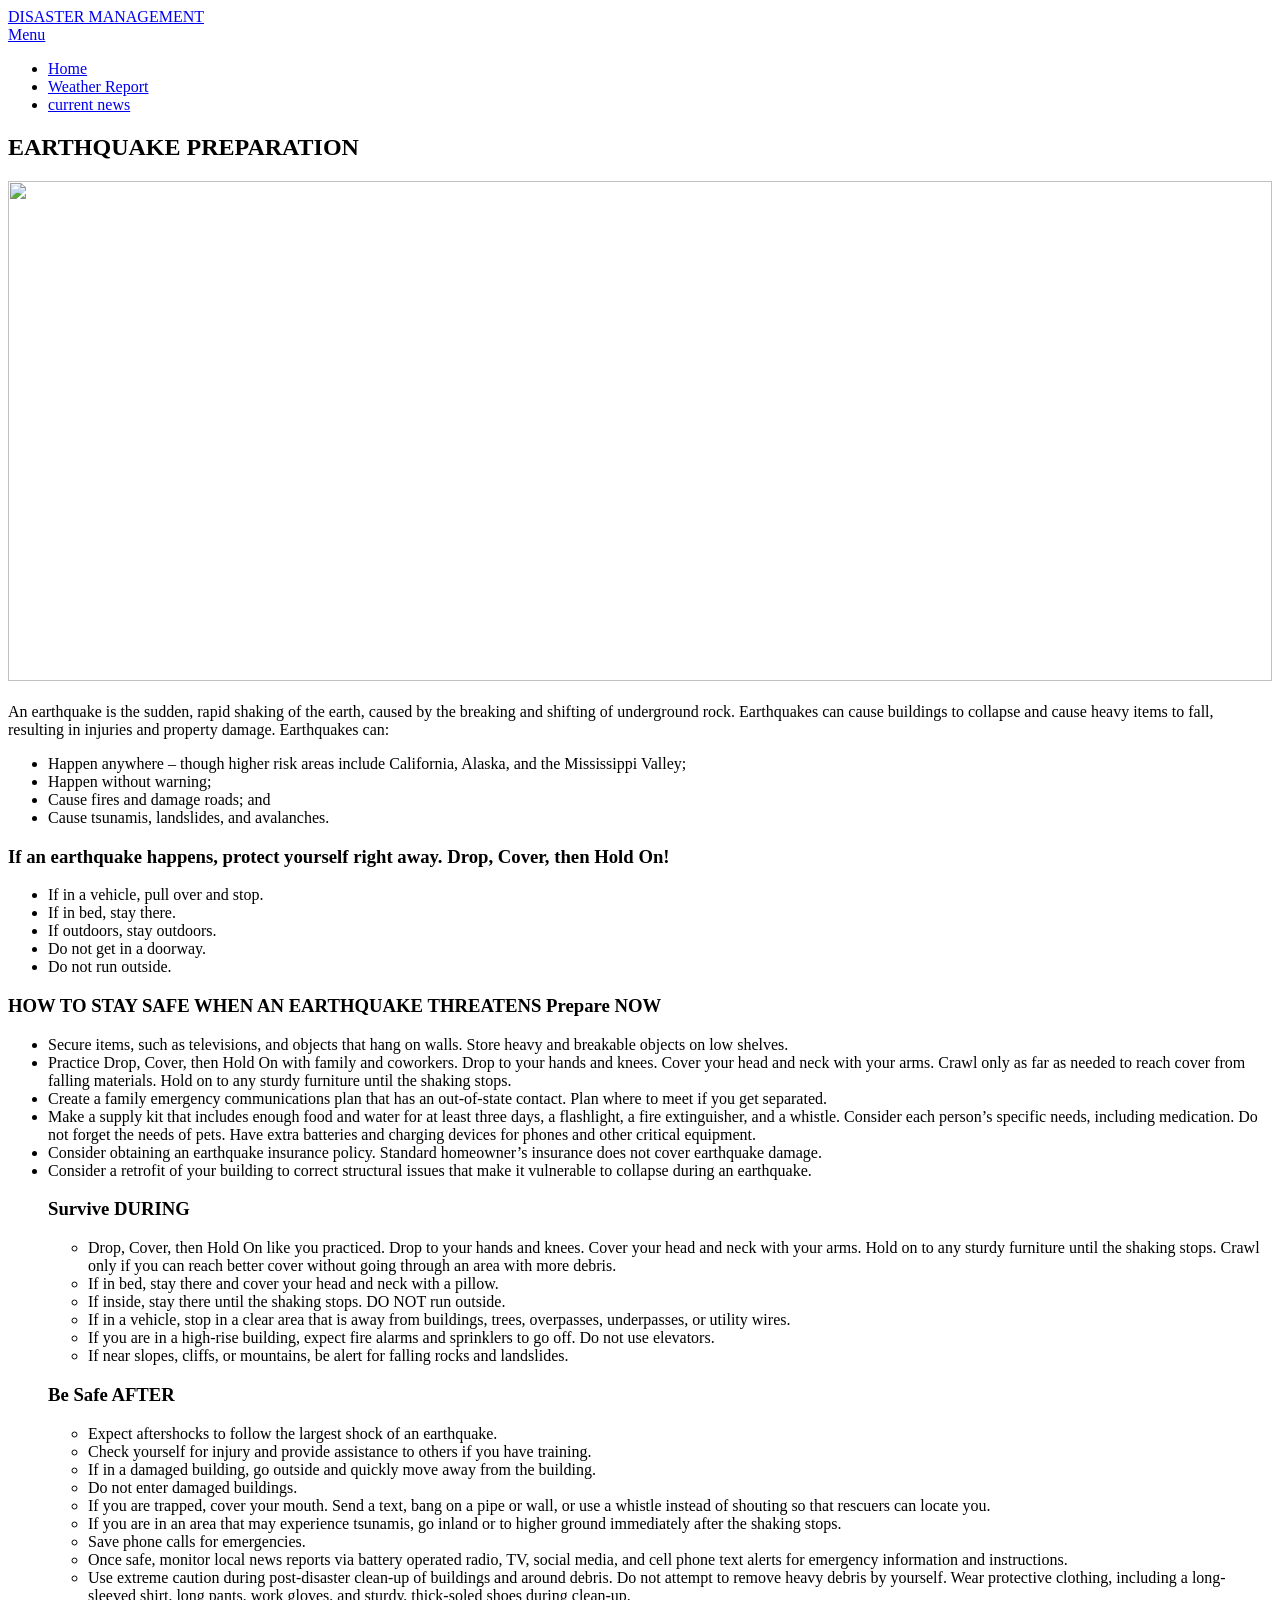
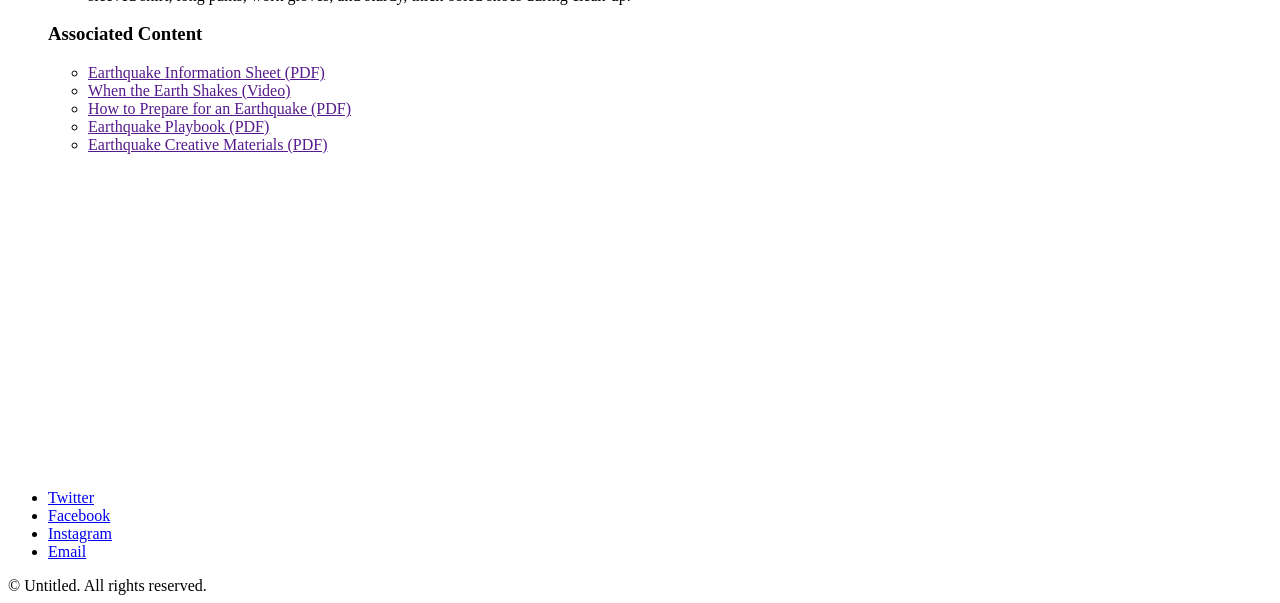
==== avalanche.html @ dadd424e "Add files via upload" ====
<!DOCTYPE HTML>
<html>
    <head>
        <title>DISASTER MANAGEMENT</title>
        <meta charset="utf-8" />
        <meta name="viewport" content="width=device-width, initial-scale=1" />
        <link rel="stylesheet" href="assets/css/main.css" />
    </head>
    <body class="subpage">

        <!-- Header -->
            <header id="header">
                <div class="logo"><a href="index.html">DISASTER MANAGEMENT</a></div>
                <a href="#menu">Menu</a>
            </header>

        <!-- Nav -->
            <nav id="menu">
                <ul class="links">
                    <li><a href="index.html">Home</a></li>
                    <li><a href="https://www.accuweather.com/">Weather Report</a></li>
                    <li><a href="https://www.theweathernetwork.com/maps/current-weather">current news</a></li>
                </ul>
            </nav>

        <!-- One -->
            <section id="One" class="wrapper style3">
                <div class="inner">
                    <header class="align-center">
                        <h2>EARTHQUAKE PREPARATION</h2>
                    </header>
                </div>
            </section>

        <!-- Two -->
            <section id="two" class="wrapper style2">
                <div class="inner">
                    <div class="box">
                        <div class="content">
                        
                            <img src="images/earthquake.jpg" width="100%" height="500px"></br></br>
                            An earthquake is the sudden, rapid shaking of the earth, caused by the breaking and shifting of underground rock. Earthquakes can cause buildings to collapse and cause heavy items to fall, resulting in injuries and property damage. Earthquakes can:
<ul>
    <li>Happen anywhere – though higher risk areas include California, Alaska, and the Mississippi Valley;</li>
    <li>Happen without warning;</li>
    <li>Cause fires and damage roads; and</li>
    <li>Cause tsunamis, landslides, and avalanches.</li>
</ul>
<h3>If an earthquake happens, protect yourself right away. Drop, Cover, then Hold On!</h3>
<ul>
    <li>If in a vehicle, pull over and stop.</li>
    <li>If in bed, stay there.</li>
    <li>If outdoors, stay outdoors.</li>
    <li>Do not get in a doorway.</li>
    <li>Do not run outside.</li>
</ul>
<h3>HOW TO STAY SAFE WHEN AN EARTHQUAKE THREATENS
Prepare NOW</h3>
<ul>
    <li>Secure items, such as televisions, and objects that hang on walls. Store heavy and breakable objects on low shelves.</li>
    <li>Practice Drop, Cover, then Hold On with family and coworkers. Drop to your hands and knees. Cover your head and neck with your arms. Crawl only as far as needed to reach cover from falling materials. Hold on to any sturdy furniture until the shaking stops.
    <li>Create a family emergency communications plan that has an out-of-state contact. Plan where to meet if you get separated.</li>
    <li>Make a supply kit that includes enough food and water for at least three days, a flashlight, a fire extinguisher, and a whistle. Consider each person’s specific needs, including medication. Do not forget the needs of pets. Have extra batteries and charging devices for phones and other critical equipment.</li>
    <li>Consider obtaining an earthquake insurance policy. Standard homeowner’s insurance does not cover earthquake damage.</li>
    <li>Consider a retrofit of your building to correct structural issues that make it vulnerable to collapse during an earthquake.</li>
</li>
<h3>Survive DURING</h3>
<ul>
    <li>Drop, Cover, then Hold On like you practiced. Drop to your hands and knees. Cover your head and neck with your arms. Hold on to any sturdy furniture until the shaking stops. Crawl only if you can reach better cover without going through an area with more debris.</li>
    <li>If in bed, stay there and cover your head and neck with a pillow.</li>
    <li>If inside, stay there until the shaking stops. DO NOT run outside.</li>
    <li>If in a vehicle, stop in a clear area that is away from buildings, trees, overpasses, underpasses, or utility wires.</li>
    <li>If you are in a high-rise building, expect fire alarms and sprinklers to go off. Do not use elevators.</li>
    <li>If near slopes, cliffs, or mountains, be alert for falling rocks and landslides.</li>
</ul>
<h3>Be Safe AFTER</h3>
<ul>
    <li>Expect aftershocks to follow the largest shock of an earthquake.</li>
    <li>Check yourself for injury and provide assistance to others if you have training.</li>
    <li>If in a damaged building, go outside and quickly move away from the building.</li>
    <li>Do not enter damaged buildings.</li>
    <li>If you are trapped, cover your mouth. Send a text, bang on a pipe or wall, or use a whistle instead of shouting so that rescuers can locate you.</li>
    <li>If you are in an area that may experience tsunamis, go inland or to higher ground immediately after the shaking stops.</li>
    <li>Save phone calls for emergencies.</li>
    <li>Once safe, monitor local news reports via battery operated radio, TV, social media, and cell phone text alerts for emergency information and instructions.</li>
    <li>Use extreme caution during post-disaster clean-up of buildings and around debris. Do not attempt to remove heavy debris by yourself. Wear protective clothing, including a long-sleeved shirt, long pants, work gloves, and sturdy, thick-soled shoes during clean-up.</li>
</ul>
<h3>Associated Content</h3>
<ul>
    <li><a href="">Earthquake Information Sheet (PDF)</a></li>
    <li><a href="">When the Earth Shakes (Video)</a></li>
    <li><a href="">How to Prepare for an Earthquake (PDF)</a></li>
    <li><a href="">Earthquake Playbook (PDF)</a></li>
    <li><a href="">Earthquake Creative Materials (PDF)</a></li>
<iframe width="520" height="315" src="https://www.youtube.com/embed/e7ho6z32yyo" frameborder="0" allow="autoplay; encrypted-media" allowfullscreen></iframe>
<iframe width="560" height="315" src="https://www.youtube.com/embed/heSOBf-sOm8" frameborder="0" allow="autoplay; encrypted-media" allowfullscreen></iframe>
</ul>
                        </div>
                    </div>
                </div>
            </section>

        <!-- Footer -->
            <footer id="footer">
                <div class="container">
                    <ul class="icons">
                        <li><a href="https://www.twitter.com/" class="icon fa-twitter"><span class="label">Twitter</span></a></li>
                        <li><a href="https://www.facebook.com/" class="icon fa-facebook"><span class="label">Facebook</span></a></li>
                        <li><a href="https://www.instagram.com/" class="icon fa-instagram"><span class="label">Instagram</span></a></li>
                        <li><a href="https://www.linkedin.com/company" class="icon fa-envelope-o"><span class="label">Email</span></a></li>
                    </ul>
                </div>
                <div class="copyright">
                    &copy; Untitled. All rights reserved.
                </div>
            </footer>

        <!-- Scripts -->
            <script src="assets/js/jquery.min.js"></script>
            <script src="assets/js/jquery.scrollex.min.js"></script>
            <script src="assets/js/skel.min.js"></script>
            <script src="assets/js/util.js"></script>
            <script src="assets/js/main.js"></script>

    </body>
</html>
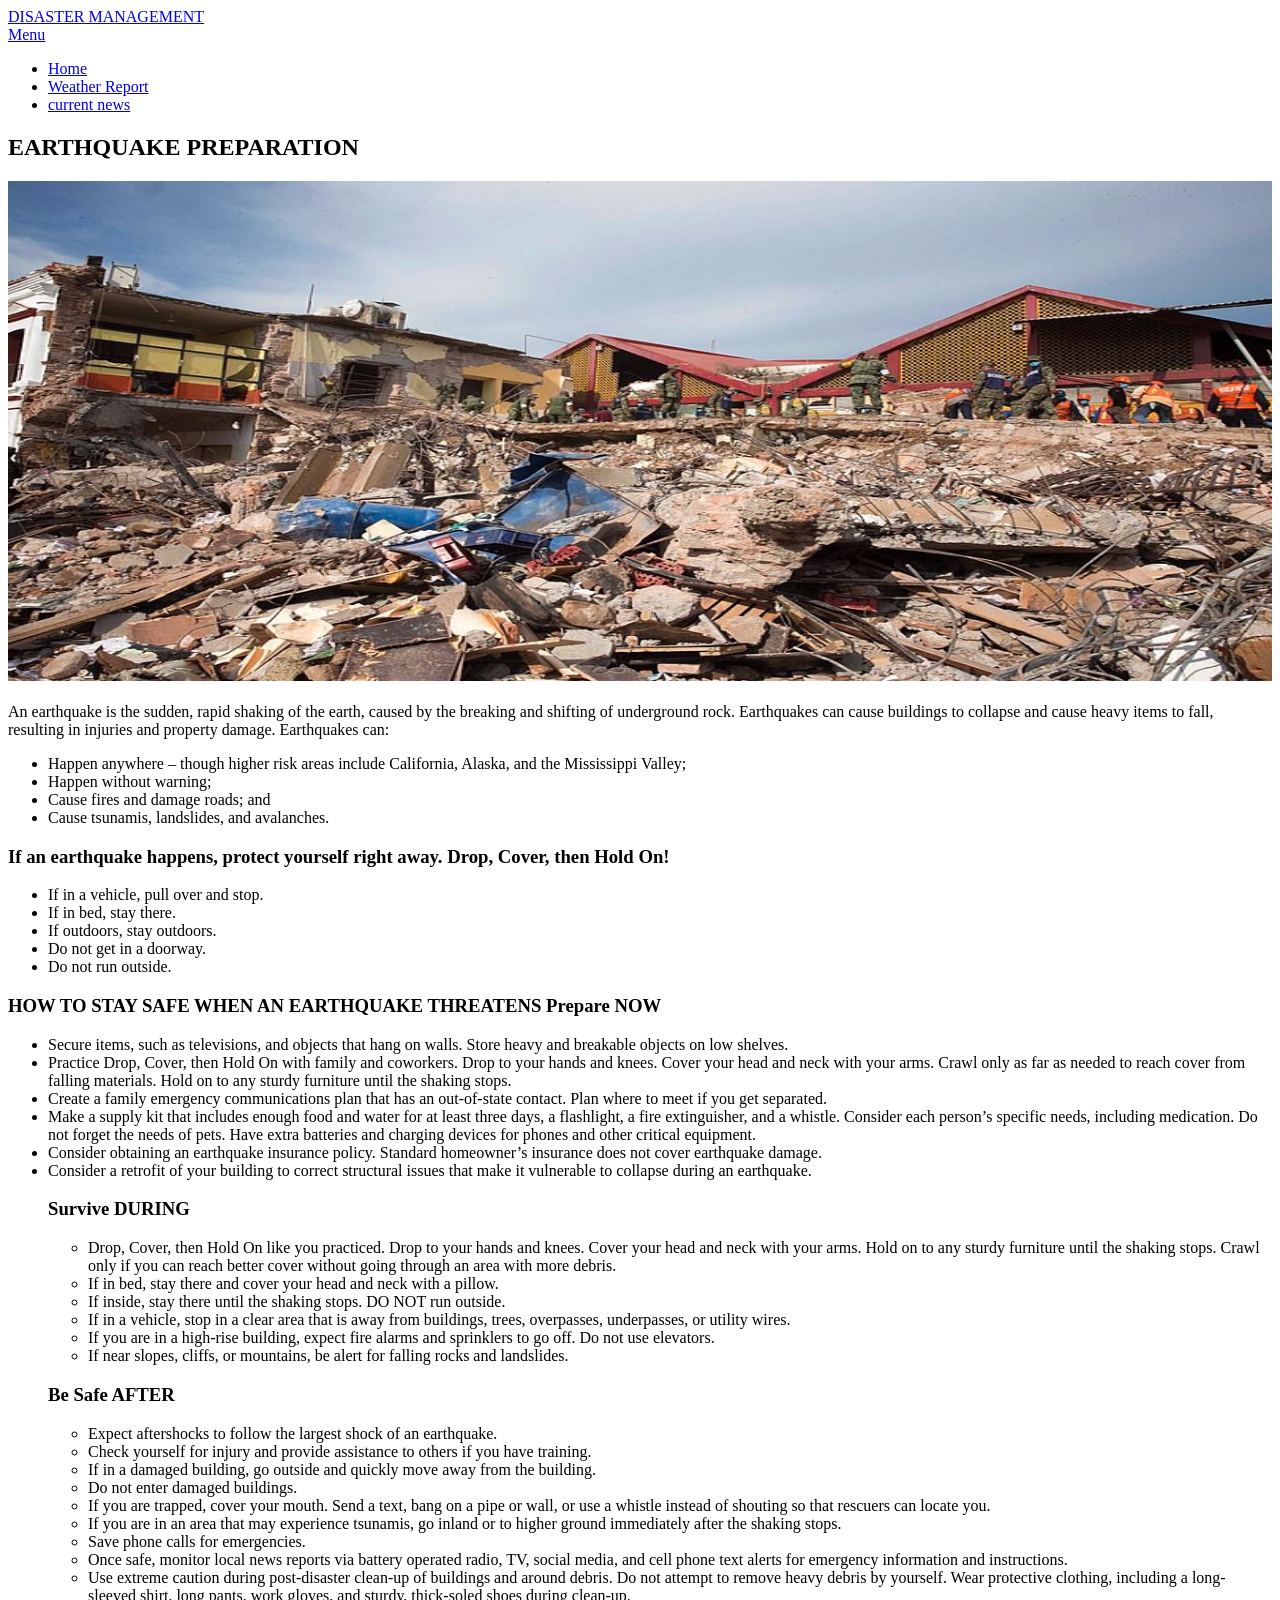
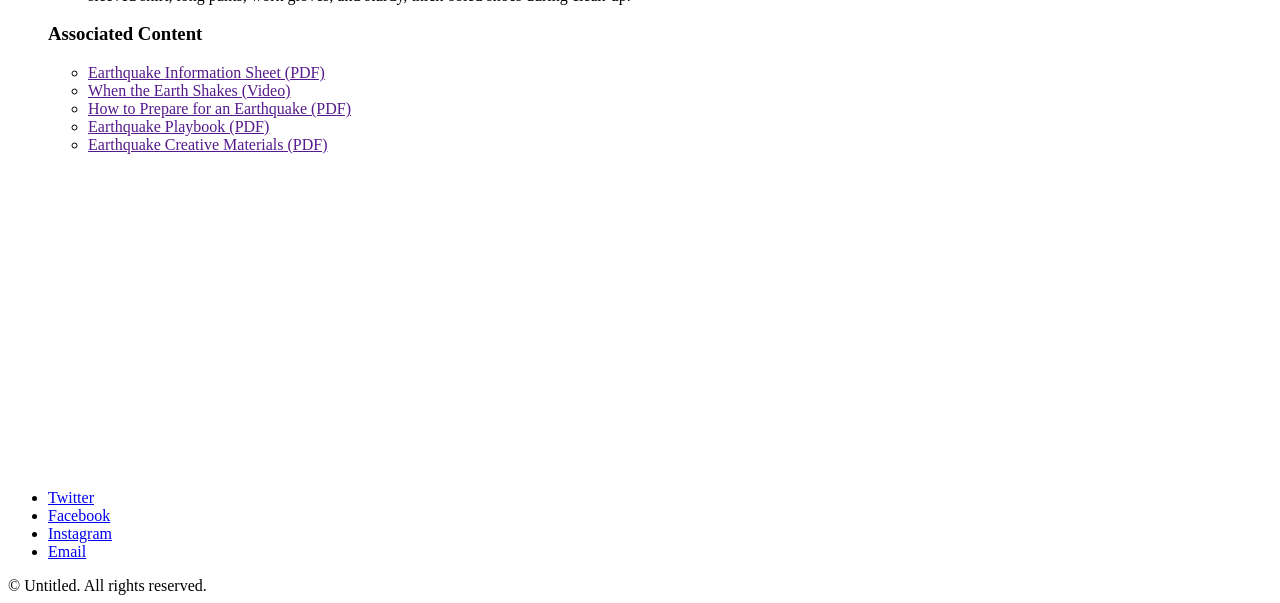
==== commit 666a8ee0: "Update avalanche.html" ====
--- a/avalanche.html
+++ b/avalanche.html
@@ -38,7 +38,7 @@
                     <div class="box">
                         <div class="content">
                         
-                            <img src="images/earthquake.jpg" width="100%" height="500px"></br></br>
+                            <img src="earthquake.jpg" width="100%" height="500px"></br></br>
                             An earthquake is the sudden, rapid shaking of the earth, caused by the breaking and shifting of underground rock. Earthquakes can cause buildings to collapse and cause heavy items to fall, resulting in injuries and property damage. Earthquakes can:
 <ul>
     <li>Happen anywhere – though higher risk areas include California, Alaska, and the Mississippi Valley;</li>
@@ -123,4 +123,4 @@
             <script src="assets/js/main.js"></script>
 
     </body>
-</html>+</html>
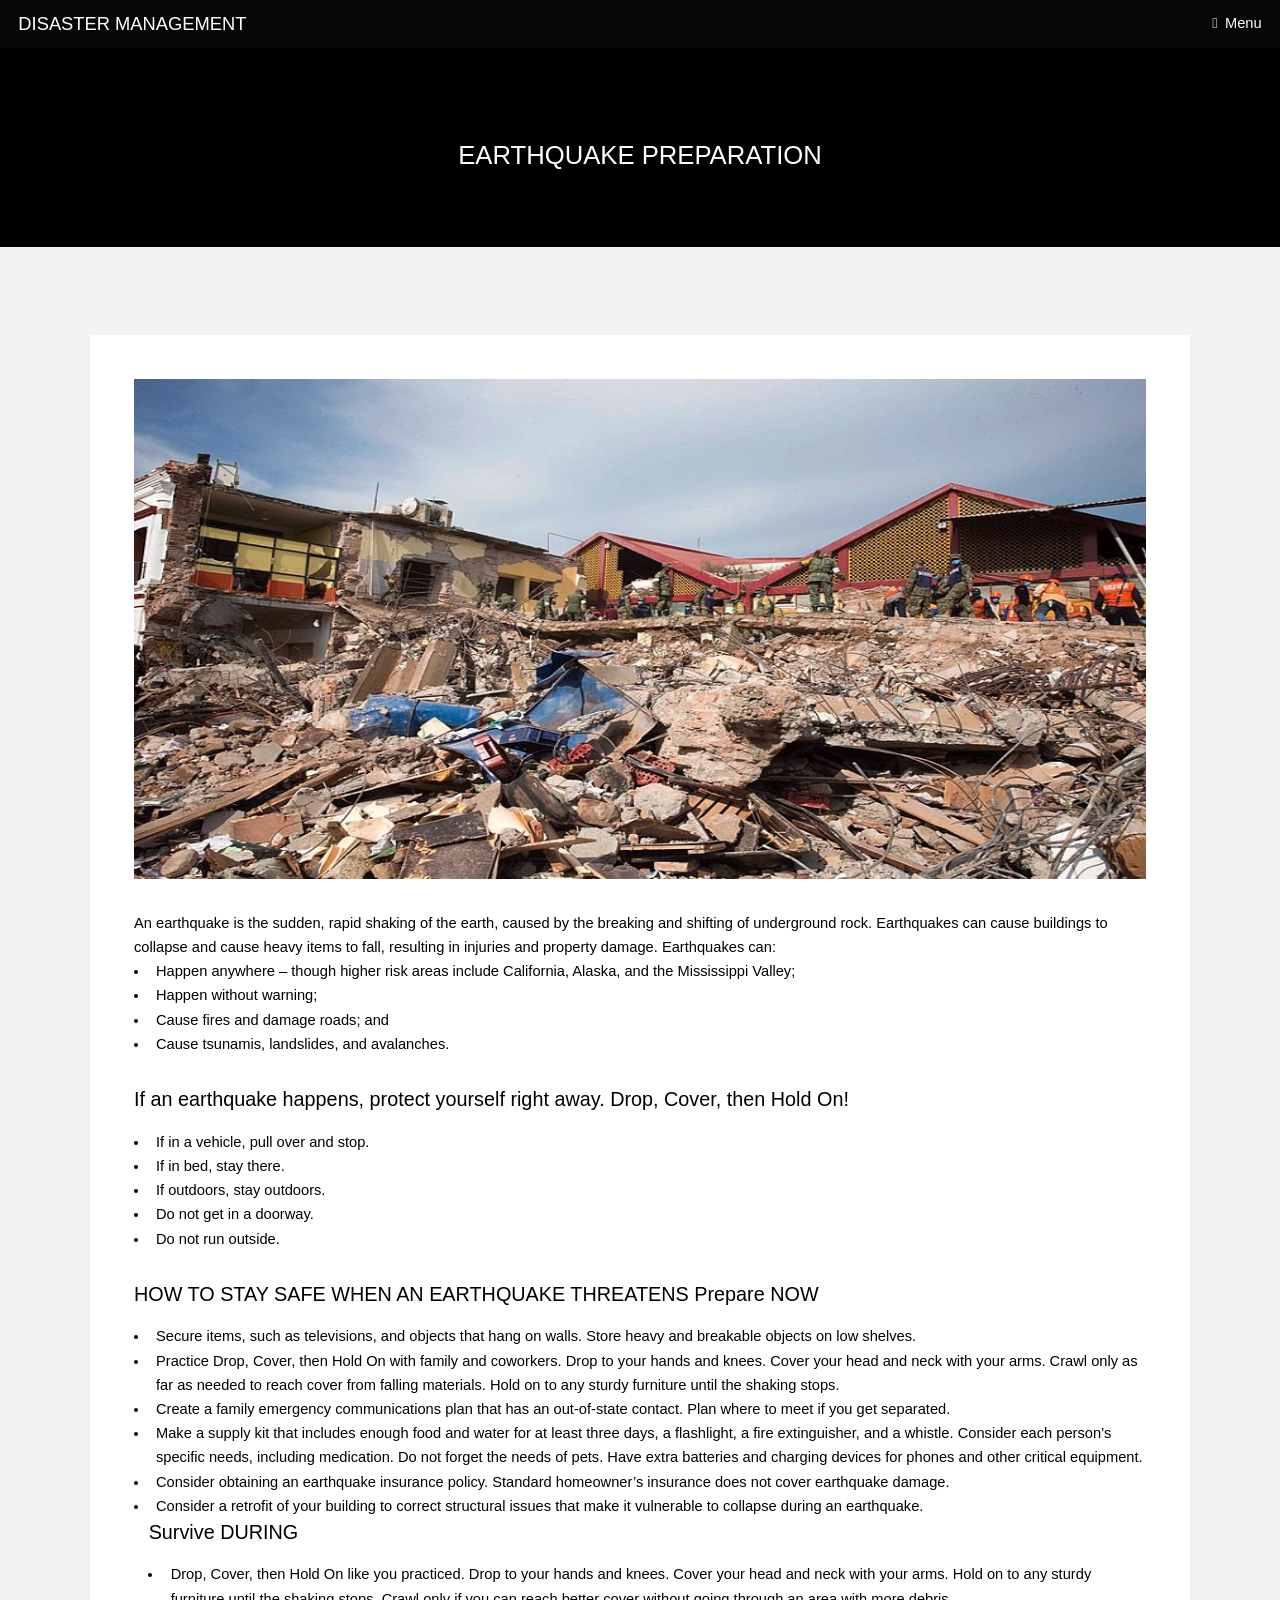
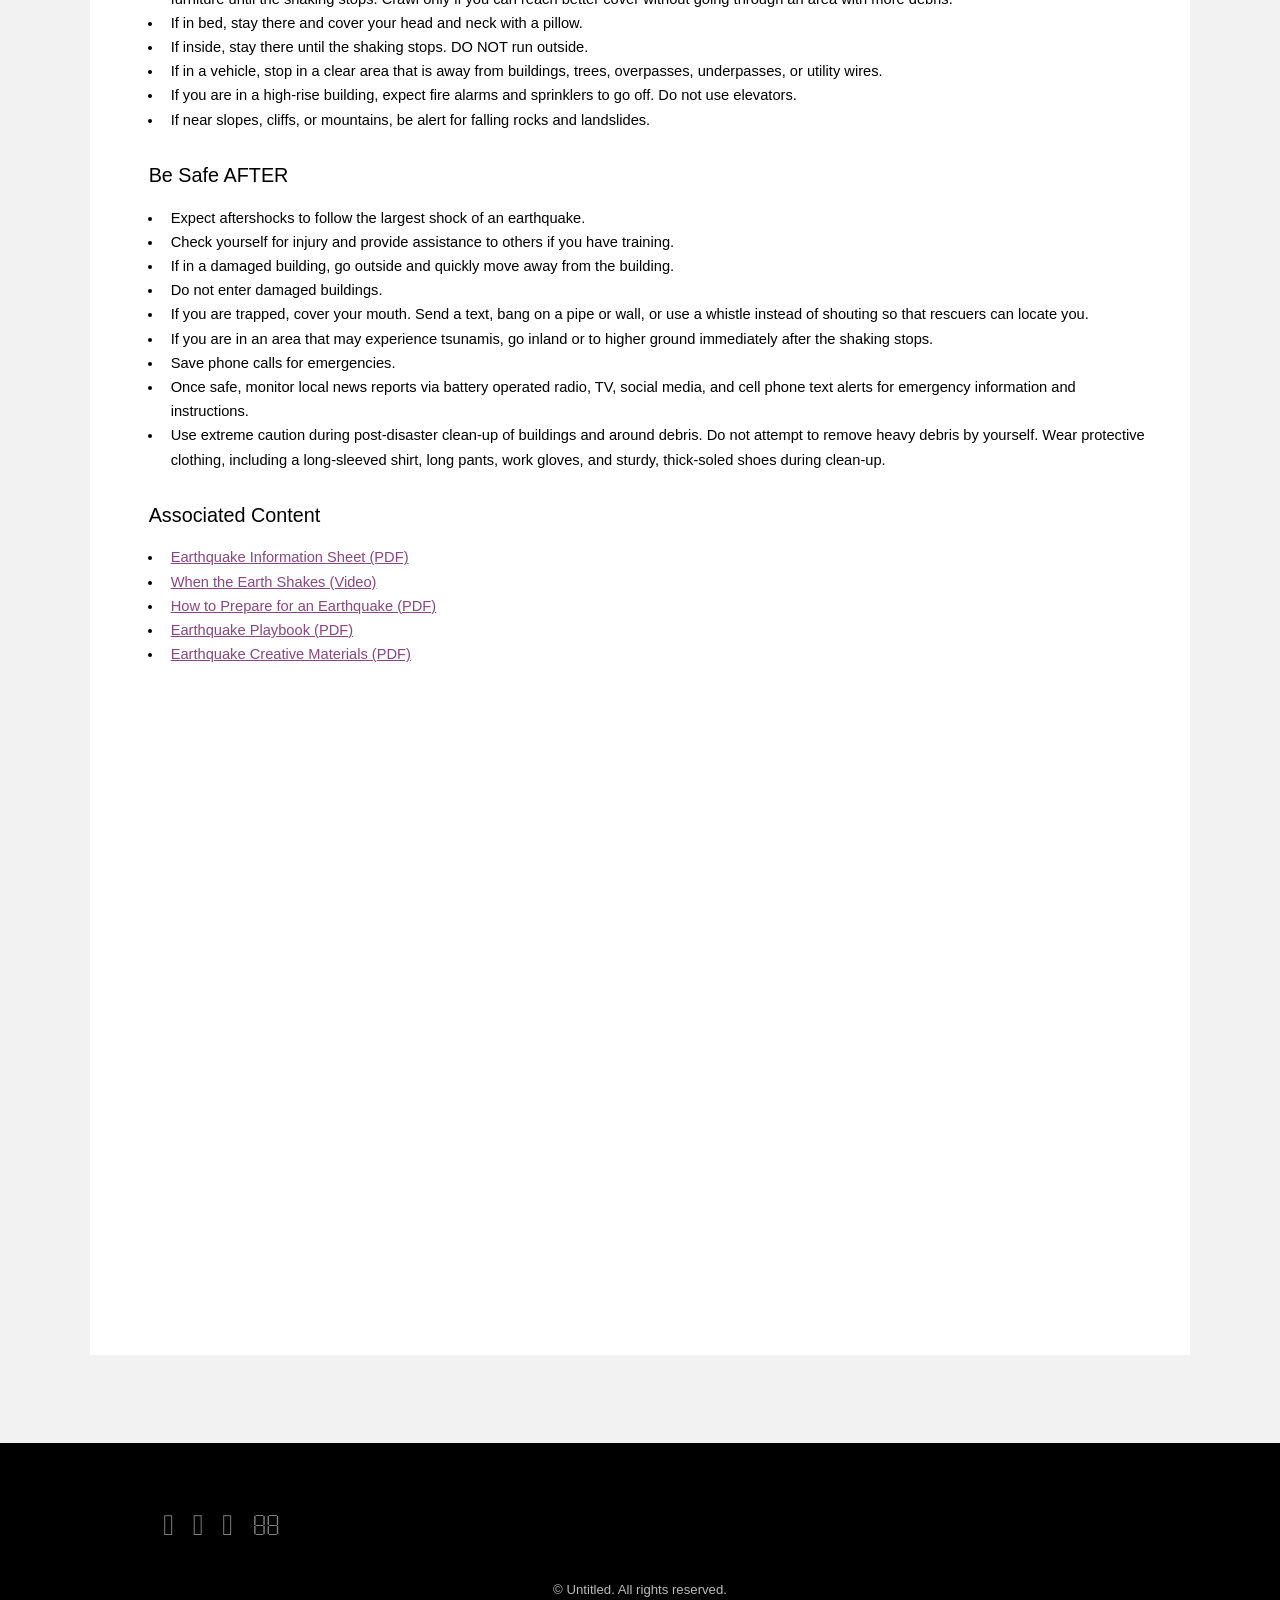
==== commit a63cb1ac: "Update avalanche.html" ====
--- a/avalanche.html
+++ b/avalanche.html
@@ -4,7 +4,7 @@
         <title>DISASTER MANAGEMENT</title>
         <meta charset="utf-8" />
         <meta name="viewport" content="width=device-width, initial-scale=1" />
-        <link rel="stylesheet" href="assets/css/main.css" />
+        <link rel="stylesheet" href="main.css" />
     </head>
     <body class="subpage">
 
--- a/main.css
+++ b/main.css
@@ -0,0 +1,4312 @@
+@charset "UTF-8";
+@import url(font-awesome.min.css);
+@import url("https://fonts.googleapis.com/css?family=Poppins:300,400,500,600,700");
+
+/*
+	Hielo by TEMPLATED
+	templated.co @templatedco
+	Released for free under the Creative Commons Attribution 3.0 license (templated.co/license)
+*/
+
+/* Reset */
+
+	html, body, div, span, applet, object, iframe, h1, h2, h3, h4, h5, h6, p, blockquote, pre, a, abbr, acronym, address, big, cite, code, del, dfn, em, img, ins, kbd, q, s, samp, small, strike, strong, sub, sup, tt, var, b, u, i, center, dl, dt, dd, ol, ul, li, fieldset, form, label, legend, table, caption, tbody, tfoot, thead, tr, th, td, article, aside, canvas, details, embed, figure, figcaption, footer, header, hgroup, menu, nav, output, ruby, section, summary, time, mark, audio, video {
+		margin: 0;
+		padding: 0;
+		border: 0;
+		font-size: 100%;
+		font: inherit;
+		vertical-align: baseline;
+	}
+
+	article, aside, details, figcaption, figure, footer, header, hgroup, menu, nav, section {
+		display: block;
+	}
+
+	body {
+		line-height: 1;
+	}
+
+	ol, ul {
+		list-style: none;
+	}
+
+	blockquote, q {
+		quotes: none;
+	}
+
+	blockquote:before, blockquote:after, q:before, q:after {
+		content: '';
+		content: none;
+	}
+
+	table {
+		border-collapse: collapse;
+		border-spacing: 0;
+	}
+
+	body {
+		-webkit-text-size-adjust: none;
+	}
+
+/* Box Model */
+
+	*, *:before, *:after {
+		-moz-box-sizing: border-box;
+		-webkit-box-sizing: border-box;
+		box-sizing: border-box;
+	}
+
+/* Containers */
+
+	.container {
+		margin-left: auto;
+		margin-right: auto;
+	}
+
+	.container.\31 25\25 {
+		width: 100%;
+		max-width: 100rem;
+		min-width: 80rem;
+	}
+
+	.container.\37 5\25 {
+		width: 60rem;
+	}
+
+	.container.\35 0\25 {
+		width: 40rem;
+	}
+
+	.container.\32 5\25 {
+		width: 20rem;
+	}
+
+	.container {
+		width: 80rem;
+	}
+
+	@media screen and (max-width: 1680px) {
+
+		.container.\31 25\25 {
+			width: 100%;
+			max-width: 100rem;
+			min-width: 80rem;
+		}
+
+		.container.\37 5\25 {
+			width: 60rem;
+		}
+
+		.container.\35 0\25 {
+			width: 40rem;
+		}
+
+		.container.\32 5\25 {
+			width: 20rem;
+		}
+
+		.container {
+			width: 80rem;
+		}
+
+	}
+
+	@media screen and (max-width: 1280px) {
+
+		.container.\31 25\25 {
+			width: 100%;
+			max-width: 81.25rem;
+			min-width: 65rem;
+		}
+
+		.container.\37 5\25 {
+			width: 48.75rem;
+		}
+
+		.container.\35 0\25 {
+			width: 32.5rem;
+		}
+
+		.container.\32 5\25 {
+			width: 16.25rem;
+		}
+
+		.container {
+			width: 65rem;
+		}
+
+	}
+
+	@media screen and (max-width: 980px) {
+
+		.container.\31 25\25 {
+			width: 100%;
+			max-width: 112.5%;
+			min-width: 90%;
+		}
+
+		.container.\37 5\25 {
+			width: 67.5%;
+		}
+
+		.container.\35 0\25 {
+			width: 45%;
+		}
+
+		.container.\32 5\25 {
+			width: 22.5%;
+		}
+
+		.container {
+			width: 90%;
+		}
+
+	}
+
+	@media screen and (max-width: 736px) {
+
+		.container.\31 25\25 {
+			width: 100%;
+			max-width: 112.5%;
+			min-width: 90%;
+		}
+
+		.container.\37 5\25 {
+			width: 67.5%;
+		}
+
+		.container.\35 0\25 {
+			width: 45%;
+		}
+
+		.container.\32 5\25 {
+			width: 22.5%;
+		}
+
+		.container {
+			width: 90% !important;
+		}
+
+	}
+
+	@media screen and (max-width: 480px) {
+
+		.container.\31 25\25 {
+			width: 100%;
+			max-width: 112.5%;
+			min-width: 90%;
+		}
+
+		.container.\37 5\25 {
+			width: 67.5%;
+		}
+
+		.container.\35 0\25 {
+			width: 45%;
+		}
+
+		.container.\32 5\25 {
+			width: 22.5%;
+		}
+
+		.container {
+			width: 90% !important;
+		}
+
+	}
+
+/* Grid */
+
+	.row {
+		border-bottom: solid 1px transparent;
+		-moz-box-sizing: border-box;
+		-webkit-box-sizing: border-box;
+		box-sizing: border-box;
+	}
+
+	.row > * {
+		float: left;
+		-moz-box-sizing: border-box;
+		-webkit-box-sizing: border-box;
+		box-sizing: border-box;
+	}
+
+	.row:after, .row:before {
+		content: '';
+		display: block;
+		clear: both;
+		height: 0;
+	}
+
+	.row.uniform > * > :first-child {
+		margin-top: 0;
+	}
+
+	.row.uniform > * > :last-child {
+		margin-bottom: 0;
+	}
+
+	.row.\30 \25 > * {
+		padding: 0 0 0 0rem;
+	}
+
+	.row.\30 \25 {
+		margin: 0 0 -1px 0rem;
+	}
+
+	.row.uniform.\30 \25 > * {
+		padding: 0rem 0 0 0rem;
+	}
+
+	.row.uniform.\30 \25 {
+		margin: 0rem 0 -1px 0rem;
+	}
+
+	.row > * {
+		padding: 0 0 0 2rem;
+	}
+
+	.row {
+		margin: 0 0 -1px -2rem;
+	}
+
+	.row.uniform > * {
+		padding: 2rem 0 0 2rem;
+	}
+
+	.row.uniform {
+		margin: -2rem 0 -1px -2rem;
+	}
+
+	.row.\32 00\25 > * {
+		padding: 0 0 0 4rem;
+	}
+
+	.row.\32 00\25 {
+		margin: 0 0 -1px -4rem;
+	}
+
+	.row.uniform.\32 00\25 > * {
+		padding: 4rem 0 0 4rem;
+	}
+
+	.row.uniform.\32 00\25 {
+		margin: -4rem 0 -1px -4rem;
+	}
+
+	.row.\31 50\25 > * {
+		padding: 0 0 0 3rem;
+	}
+
+	.row.\31 50\25 {
+		margin: 0 0 -1px -3rem;
+	}
+
+	.row.uniform.\31 50\25 > * {
+		padding: 3rem 0 0 3rem;
+	}
+
+	.row.uniform.\31 50\25 {
+		margin: -3rem 0 -1px -3rem;
+	}
+
+	.row.\35 0\25 > * {
+		padding: 0 0 0 1rem;
+	}
+
+	.row.\35 0\25 {
+		margin: 0 0 -1px -1rem;
+	}
+
+	.row.uniform.\35 0\25 > * {
+		padding: 1rem 0 0 1rem;
+	}
+
+	.row.uniform.\35 0\25 {
+		margin: -1rem 0 -1px -1rem;
+	}
+
+	.row.\32 5\25 > * {
+		padding: 0 0 0 0.5rem;
+	}
+
+	.row.\32 5\25 {
+		margin: 0 0 -1px -0.5rem;
+	}
+
+	.row.uniform.\32 5\25 > * {
+		padding: 0.5rem 0 0 0.5rem;
+	}
+
+	.row.uniform.\32 5\25 {
+		margin: -0.5rem 0 -1px -0.5rem;
+	}
+
+	.\31 2u, .\31 2u\24 {
+		width: 100%;
+		clear: none;
+		margin-left: 0;
+	}
+
+	.\31 1u, .\31 1u\24 {
+		width: 91.6666666667%;
+		clear: none;
+		margin-left: 0;
+	}
+
+	.\31 0u, .\31 0u\24 {
+		width: 83.3333333333%;
+		clear: none;
+		margin-left: 0;
+	}
+
+	.\39 u, .\39 u\24 {
+		width: 75%;
+		clear: none;
+		margin-left: 0;
+	}
+
+	.\38 u, .\38 u\24 {
+		width: 66.6666666667%;
+		clear: none;
+		margin-left: 0;
+	}
+
+	.\37 u, .\37 u\24 {
+		width: 58.3333333333%;
+		clear: none;
+		margin-left: 0;
+	}
+
+	.\36 u, .\36 u\24 {
+		width: 50%;
+		clear: none;
+		margin-left: 0;
+	}
+
+	.\35 u, .\35 u\24 {
+		width: 41.6666666667%;
+		clear: none;
+		margin-left: 0;
+	}
+
+	.\34 u, .\34 u\24 {
+		width: 33.3333333333%;
+		clear: none;
+		margin-left: 0;
+	}
+
+	.\33 u, .\33 u\24 {
+		width: 25%;
+		clear: none;
+		margin-left: 0;
+	}
+
+	.\32 u, .\32 u\24 {
+		width: 16.6666666667%;
+		clear: none;
+		margin-left: 0;
+	}
+
+	.\31 u, .\31 u\24 {
+		width: 8.3333333333%;
+		clear: none;
+		margin-left: 0;
+	}
+
+	.\31 2u\24 + *,
+	.\31 1u\24 + *,
+	.\31 0u\24 + *,
+	.\39 u\24 + *,
+	.\38 u\24 + *,
+	.\37 u\24 + *,
+	.\36 u\24 + *,
+	.\35 u\24 + *,
+	.\34 u\24 + *,
+	.\33 u\24 + *,
+	.\32 u\24 + *,
+	.\31 u\24 + * {
+		clear: left;
+	}
+
+	.\-11u {
+		margin-left: 91.66667%;
+	}
+
+	.\-10u {
+		margin-left: 83.33333%;
+	}
+
+	.\-9u {
+		margin-left: 75%;
+	}
+
+	.\-8u {
+		margin-left: 66.66667%;
+	}
+
+	.\-7u {
+		margin-left: 58.33333%;
+	}
+
+	.\-6u {
+		margin-left: 50%;
+	}
+
+	.\-5u {
+		margin-left: 41.66667%;
+	}
+
+	.\-4u {
+		margin-left: 33.33333%;
+	}
+
+	.\-3u {
+		margin-left: 25%;
+	}
+
+	.\-2u {
+		margin-left: 16.66667%;
+	}
+
+	.\-1u {
+		margin-left: 8.33333%;
+	}
+
+	@media screen and (max-width: 1680px) {
+
+		.row > * {
+			padding: 0 0 0 2rem;
+		}
+
+		.row {
+			margin: 0 0 -1px -2rem;
+		}
+
+		.row.uniform > * {
+			padding: 2rem 0 0 2rem;
+		}
+
+		.row.uniform {
+			margin: -2rem 0 -1px -2rem;
+		}
+
+		.row.\32 00\25 > * {
+			padding: 0 0 0 4rem;
+		}
+
+		.row.\32 00\25 {
+			margin: 0 0 -1px -4rem;
+		}
+
+		.row.uniform.\32 00\25 > * {
+			padding: 4rem 0 0 4rem;
+		}
+
+		.row.uniform.\32 00\25 {
+			margin: -4rem 0 -1px -4rem;
+		}
+
+		.row.\31 50\25 > * {
+			padding: 0 0 0 3rem;
+		}
+
+		.row.\31 50\25 {
+			margin: 0 0 -1px -3rem;
+		}
+
+		.row.uniform.\31 50\25 > * {
+			padding: 3rem 0 0 3rem;
+		}
+
+		.row.uniform.\31 50\25 {
+			margin: -3rem 0 -1px -3rem;
+		}
+
+		.row.\35 0\25 > * {
+			padding: 0 0 0 1rem;
+		}
+
+		.row.\35 0\25 {
+			margin: 0 0 -1px -1rem;
+		}
+
+		.row.uniform.\35 0\25 > * {
+			padding: 1rem 0 0 1rem;
+		}
+
+		.row.uniform.\35 0\25 {
+			margin: -1rem 0 -1px -1rem;
+		}
+
+		.row.\32 5\25 > * {
+			padding: 0 0 0 0.5rem;
+		}
+
+		.row.\32 5\25 {
+			margin: 0 0 -1px -0.5rem;
+		}
+
+		.row.uniform.\32 5\25 > * {
+			padding: 0.5rem 0 0 0.5rem;
+		}
+
+		.row.uniform.\32 5\25 {
+			margin: -0.5rem 0 -1px -0.5rem;
+		}
+
+		.\31 2u\28xlarge\29, .\31 2u\24\28xlarge\29 {
+			width: 100%;
+			clear: none;
+			margin-left: 0;
+		}
+
+		.\31 1u\28xlarge\29, .\31 1u\24\28xlarge\29 {
+			width: 91.6666666667%;
+			clear: none;
+			margin-left: 0;
+		}
+
+		.\31 0u\28xlarge\29, .\31 0u\24\28xlarge\29 {
+			width: 83.3333333333%;
+			clear: none;
+			margin-left: 0;
+		}
+
+		.\39 u\28xlarge\29, .\39 u\24\28xlarge\29 {
+			width: 75%;
+			clear: none;
+			margin-left: 0;
+		}
+
+		.\38 u\28xlarge\29, .\38 u\24\28xlarge\29 {
+			width: 66.6666666667%;
+			clear: none;
+			margin-left: 0;
+		}
+
+		.\37 u\28xlarge\29, .\37 u\24\28xlarge\29 {
+			width: 58.3333333333%;
+			clear: none;
+			margin-left: 0;
+		}
+
+		.\36 u\28xlarge\29, .\36 u\24\28xlarge\29 {
+			width: 50%;
+			clear: none;
+			margin-left: 0;
+		}
+
+		.\35 u\28xlarge\29, .\35 u\24\28xlarge\29 {
+			width: 41.6666666667%;
+			clear: none;
+			margin-left: 0;
+		}
+
+		.\34 u\28xlarge\29, .\34 u\24\28xlarge\29 {
+			width: 33.3333333333%;
+			clear: none;
+			margin-left: 0;
+		}
+
+		.\33 u\28xlarge\29, .\33 u\24\28xlarge\29 {
+			width: 25%;
+			clear: none;
+			margin-left: 0;
+		}
+
+		.\32 u\28xlarge\29, .\32 u\24\28xlarge\29 {
+			width: 16.6666666667%;
+			clear: none;
+			margin-left: 0;
+		}
+
+		.\31 u\28xlarge\29, .\31 u\24\28xlarge\29 {
+			width: 8.3333333333%;
+			clear: none;
+			margin-left: 0;
+		}
+
+		.\31 2u\24\28xlarge\29 + *,
+		.\31 1u\24\28xlarge\29 + *,
+		.\31 0u\24\28xlarge\29 + *,
+		.\39 u\24\28xlarge\29 + *,
+		.\38 u\24\28xlarge\29 + *,
+		.\37 u\24\28xlarge\29 + *,
+		.\36 u\24\28xlarge\29 + *,
+		.\35 u\24\28xlarge\29 + *,
+		.\34 u\24\28xlarge\29 + *,
+		.\33 u\24\28xlarge\29 + *,
+		.\32 u\24\28xlarge\29 + *,
+		.\31 u\24\28xlarge\29 + * {
+			clear: left;
+		}
+
+		.\-11u\28xlarge\29 {
+			margin-left: 91.66667%;
+		}
+
+		.\-10u\28xlarge\29 {
+			margin-left: 83.33333%;
+		}
+
+		.\-9u\28xlarge\29 {
+			margin-left: 75%;
+		}
+
+		.\-8u\28xlarge\29 {
+			margin-left: 66.66667%;
+		}
+
+		.\-7u\28xlarge\29 {
+			margin-left: 58.33333%;
+		}
+
+		.\-6u\28xlarge\29 {
+			margin-left: 50%;
+		}
+
+		.\-5u\28xlarge\29 {
+			margin-left: 41.66667%;
+		}
+
+		.\-4u\28xlarge\29 {
+			margin-left: 33.33333%;
+		}
+
+		.\-3u\28xlarge\29 {
+			margin-left: 25%;
+		}
+
+		.\-2u\28xlarge\29 {
+			margin-left: 16.66667%;
+		}
+
+		.\-1u\28xlarge\29 {
+			margin-left: 8.33333%;
+		}
+
+	}
+
+	@media screen and (max-width: 1280px) {
+
+		.row > * {
+			padding: 0 0 0 1.5rem;
+		}
+
+		.row {
+			margin: 0 0 -1px -1.5rem;
+		}
+
+		.row.uniform > * {
+			padding: 1.5rem 0 0 1.5rem;
+		}
+
+		.row.uniform {
+			margin: -1.5rem 0 -1px -1.5rem;
+		}
+
+		.row.\32 00\25 > * {
+			padding: 0 0 0 3rem;
+		}
+
+		.row.\32 00\25 {
+			margin: 0 0 -1px -3rem;
+		}
+
+		.row.uniform.\32 00\25 > * {
+			padding: 3rem 0 0 3rem;
+		}
+
+		.row.uniform.\32 00\25 {
+			margin: -3rem 0 -1px -3rem;
+		}
+
+		.row.\31 50\25 > * {
+			padding: 0 0 0 2.25rem;
+		}
+
+		.row.\31 50\25 {
+			margin: 0 0 -1px -2.25rem;
+		}
+
+		.row.uniform.\31 50\25 > * {
+			padding: 2.25rem 0 0 2.25rem;
+		}
+
+		.row.uniform.\31 50\25 {
+			margin: -2.25rem 0 -1px -2.25rem;
+		}
+
+		.row.\35 0\25 > * {
+			padding: 0 0 0 0.75rem;
+		}
+
+		.row.\35 0\25 {
+			margin: 0 0 -1px -0.75rem;
+		}
+
+		.row.uniform.\35 0\25 > * {
+			padding: 0.75rem 0 0 0.75rem;
+		}
+
+		.row.uniform.\35 0\25 {
+			margin: -0.75rem 0 -1px -0.75rem;
+		}
+
+		.row.\32 5\25 > * {
+			padding: 0 0 0 0.375rem;
+		}
+
+		.row.\32 5\25 {
+			margin: 0 0 -1px -0.375rem;
+		}
+
+		.row.uniform.\32 5\25 > * {
+			padding: 0.375rem 0 0 0.375rem;
+		}
+
+		.row.uniform.\32 5\25 {
+			margin: -0.375rem 0 -1px -0.375rem;
+		}
+
+		.\31 2u\28large\29, .\31 2u\24\28large\29 {
+			width: 100%;
+			clear: none;
+			margin-left: 0;
+		}
+
+		.\31 1u\28large\29, .\31 1u\24\28large\29 {
+			width: 91.6666666667%;
+			clear: none;
+			margin-left: 0;
+		}
+
+		.\31 0u\28large\29, .\31 0u\24\28large\29 {
+			width: 83.3333333333%;
+			clear: none;
+			margin-left: 0;
+		}
+
+		.\39 u\28large\29, .\39 u\24\28large\29 {
+			width: 75%;
+			clear: none;
+			margin-left: 0;
+		}
+
+		.\38 u\28large\29, .\38 u\24\28large\29 {
+			width: 66.6666666667%;
+			clear: none;
+			margin-left: 0;
+		}
+
+		.\37 u\28large\29, .\37 u\24\28large\29 {
+			width: 58.3333333333%;
+			clear: none;
+			margin-left: 0;
+		}
+
+		.\36 u\28large\29, .\36 u\24\28large\29 {
+			width: 50%;
+			clear: none;
+			margin-left: 0;
+		}
+
+		.\35 u\28large\29, .\35 u\24\28large\29 {
+			width: 41.6666666667%;
+			clear: none;
+			margin-left: 0;
+		}
+
+		.\34 u\28large\29, .\34 u\24\28large\29 {
+			width: 33.3333333333%;
+			clear: none;
+			margin-left: 0;
+		}
+
+		.\33 u\28large\29, .\33 u\24\28large\29 {
+			width: 25%;
+			clear: none;
+			margin-left: 0;
+		}
+
+		.\32 u\28large\29, .\32 u\24\28large\29 {
+			width: 16.6666666667%;
+			clear: none;
+			margin-left: 0;
+		}
+
+		.\31 u\28large\29, .\31 u\24\28large\29 {
+			width: 8.3333333333%;
+			clear: none;
+			margin-left: 0;
+		}
+
+		.\31 2u\24\28large\29 + *,
+		.\31 1u\24\28large\29 + *,
+		.\31 0u\24\28large\29 + *,
+		.\39 u\24\28large\29 + *,
+		.\38 u\24\28large\29 + *,
+		.\37 u\24\28large\29 + *,
+		.\36 u\24\28large\29 + *,
+		.\35 u\24\28large\29 + *,
+		.\34 u\24\28large\29 + *,
+		.\33 u\24\28large\29 + *,
+		.\32 u\24\28large\29 + *,
+		.\31 u\24\28large\29 + * {
+			clear: left;
+		}
+
+		.\-11u\28large\29 {
+			margin-left: 91.66667%;
+		}
+
+		.\-10u\28large\29 {
+			margin-left: 83.33333%;
+		}
+
+		.\-9u\28large\29 {
+			margin-left: 75%;
+		}
+
+		.\-8u\28large\29 {
+			margin-left: 66.66667%;
+		}
+
+		.\-7u\28large\29 {
+			margin-left: 58.33333%;
+		}
+
+		.\-6u\28large\29 {
+			margin-left: 50%;
+		}
+
+		.\-5u\28large\29 {
+			margin-left: 41.66667%;
+		}
+
+		.\-4u\28large\29 {
+			margin-left: 33.33333%;
+		}
+
+		.\-3u\28large\29 {
+			margin-left: 25%;
+		}
+
+		.\-2u\28large\29 {
+			margin-left: 16.66667%;
+		}
+
+		.\-1u\28large\29 {
+			margin-left: 8.33333%;
+		}
+
+	}
+
+	@media screen and (max-width: 980px) {
+
+		.row > * {
+			padding: 0 0 0 1.5rem;
+		}
+
+		.row {
+			margin: 0 0 -1px -1.5rem;
+		}
+
+		.row.uniform > * {
+			padding: 1.5rem 0 0 1.5rem;
+		}
+
+		.row.uniform {
+			margin: -1.5rem 0 -1px -1.5rem;
+		}
+
+		.row.\32 00\25 > * {
+			padding: 0 0 0 3rem;
+		}
+
+		.row.\32 00\25 {
+			margin: 0 0 -1px -3rem;
+		}
+
+		.row.uniform.\32 00\25 > * {
+			padding: 3rem 0 0 3rem;
+		}
+
+		.row.uniform.\32 00\25 {
+			margin: -3rem 0 -1px -3rem;
+		}
+
+		.row.\31 50\25 > * {
+			padding: 0 0 0 2.25rem;
+		}
+
+		.row.\31 50\25 {
+			margin: 0 0 -1px -2.25rem;
+		}
+
+		.row.uniform.\31 50\25 > * {
+			padding: 2.25rem 0 0 2.25rem;
+		}
+
+		.row.uniform.\31 50\25 {
+			margin: -2.25rem 0 -1px -2.25rem;
+		}
+
+		.row.\35 0\25 > * {
+			padding: 0 0 0 0.75rem;
+		}
+
+		.row.\35 0\25 {
+			margin: 0 0 -1px -0.75rem;
+		}
+
+		.row.uniform.\35 0\25 > * {
+			padding: 0.75rem 0 0 0.75rem;
+		}
+
+		.row.uniform.\35 0\25 {
+			margin: -0.75rem 0 -1px -0.75rem;
+		}
+
+		.row.\32 5\25 > * {
+			padding: 0 0 0 0.375rem;
+		}
+
+		.row.\32 5\25 {
+			margin: 0 0 -1px -0.375rem;
+		}
+
+		.row.uniform.\32 5\25 > * {
+			padding: 0.375rem 0 0 0.375rem;
+		}
+
+		.row.uniform.\32 5\25 {
+			margin: -0.375rem 0 -1px -0.375rem;
+		}
+
+		.\31 2u\28medium\29, .\31 2u\24\28medium\29 {
+			width: 100%;
+			clear: none;
+			margin-left: 0;
+		}
+
+		.\31 1u\28medium\29, .\31 1u\24\28medium\29 {
+			width: 91.6666666667%;
+			clear: none;
+			margin-left: 0;
+		}
+
+		.\31 0u\28medium\29, .\31 0u\24\28medium\29 {
+			width: 83.3333333333%;
+			clear: none;
+			margin-left: 0;
+		}
+
+		.\39 u\28medium\29, .\39 u\24\28medium\29 {
+			width: 75%;
+			clear: none;
+			margin-left: 0;
+		}
+
+		.\38 u\28medium\29, .\38 u\24\28medium\29 {
+			width: 66.6666666667%;
+			clear: none;
+			margin-left: 0;
+		}
+
+		.\37 u\28medium\29, .\37 u\24\28medium\29 {
+			width: 58.3333333333%;
+			clear: none;
+			margin-left: 0;
+		}
+
+		.\36 u\28medium\29, .\36 u\24\28medium\29 {
+			width: 50%;
+			clear: none;
+			margin-left: 0;
+		}
+
+		.\35 u\28medium\29, .\35 u\24\28medium\29 {
+			width: 41.6666666667%;
+			clear: none;
+			margin-left: 0;
+		}
+
+		.\34 u\28medium\29, .\34 u\24\28medium\29 {
+			width: 33.3333333333%;
+			clear: none;
+			margin-left: 0;
+		}
+
+		.\33 u\28medium\29, .\33 u\24\28medium\29 {
+			width: 25%;
+			clear: none;
+			margin-left: 0;
+		}
+
+		.\32 u\28medium\29, .\32 u\24\28medium\29 {
+			width: 16.6666666667%;
+			clear: none;
+			margin-left: 0;
+		}
+
+		.\31 u\28medium\29, .\31 u\24\28medium\29 {
+			width: 8.3333333333%;
+			clear: none;
+			margin-left: 0;
+		}
+
+		.\31 2u\24\28medium\29 + *,
+		.\31 1u\24\28medium\29 + *,
+		.\31 0u\24\28medium\29 + *,
+		.\39 u\24\28medium\29 + *,
+		.\38 u\24\28medium\29 + *,
+		.\37 u\24\28medium\29 + *,
+		.\36 u\24\28medium\29 + *,
+		.\35 u\24\28medium\29 + *,
+		.\34 u\24\28medium\29 + *,
+		.\33 u\24\28medium\29 + *,
+		.\32 u\24\28medium\29 + *,
+		.\31 u\24\28medium\29 + * {
+			clear: left;
+		}
+
+		.\-11u\28medium\29 {
+			margin-left: 91.66667%;
+		}
+
+		.\-10u\28medium\29 {
+			margin-left: 83.33333%;
+		}
+
+		.\-9u\28medium\29 {
+			margin-left: 75%;
+		}
+
+		.\-8u\28medium\29 {
+			margin-left: 66.66667%;
+		}
+
+		.\-7u\28medium\29 {
+			margin-left: 58.33333%;
+		}
+
+		.\-6u\28medium\29 {
+			margin-left: 50%;
+		}
+
+		.\-5u\28medium\29 {
+			margin-left: 41.66667%;
+		}
+
+		.\-4u\28medium\29 {
+			margin-left: 33.33333%;
+		}
+
+		.\-3u\28medium\29 {
+			margin-left: 25%;
+		}
+
+		.\-2u\28medium\29 {
+			margin-left: 16.66667%;
+		}
+
+		.\-1u\28medium\29 {
+			margin-left: 8.33333%;
+		}
+
+	}
+
+	@media screen and (max-width: 736px) {
+
+		.row > * {
+			padding: 0 0 0 1.25rem;
+		}
+
+		.row {
+			margin: 0 0 -1px -1.25rem;
+		}
+
+		.row.uniform > * {
+			padding: 1.25rem 0 0 1.25rem;
+		}
+
+		.row.uniform {
+			margin: -1.25rem 0 -1px -1.25rem;
+		}
+
+		.row.\32 00\25 > * {
+			padding: 0 0 0 2.5rem;
+		}
+
+		.row.\32 00\25 {
+			margin: 0 0 -1px -2.5rem;
+		}
+
+		.row.uniform.\32 00\25 > * {
+			padding: 2.5rem 0 0 2.5rem;
+		}
+
+		.row.uniform.\32 00\25 {
+			margin: -2.5rem 0 -1px -2.5rem;
+		}
+
+		.row.\31 50\25 > * {
+			padding: 0 0 0 1.875rem;
+		}
+
+		.row.\31 50\25 {
+			margin: 0 0 -1px -1.875rem;
+		}
+
+		.row.uniform.\31 50\25 > * {
+			padding: 1.875rem 0 0 1.875rem;
+		}
+
+		.row.uniform.\31 50\25 {
+			margin: -1.875rem 0 -1px -1.875rem;
+		}
+
+		.row.\35 0\25 > * {
+			padding: 0 0 0 0.625rem;
+		}
+
+		.row.\35 0\25 {
+			margin: 0 0 -1px -0.625rem;
+		}
+
+		.row.uniform.\35 0\25 > * {
+			padding: 0.625rem 0 0 0.625rem;
+		}
+
+		.row.uniform.\35 0\25 {
+			margin: -0.625rem 0 -1px -0.625rem;
+		}
+
+		.row.\32 5\25 > * {
+			padding: 0 0 0 0.3125rem;
+		}
+
+		.row.\32 5\25 {
+			margin: 0 0 -1px -0.3125rem;
+		}
+
+		.row.uniform.\32 5\25 > * {
+			padding: 0.3125rem 0 0 0.3125rem;
+		}
+
+		.row.uniform.\32 5\25 {
+			margin: -0.3125rem 0 -1px -0.3125rem;
+		}
+
+		.\31 2u\28small\29, .\31 2u\24\28small\29 {
+			width: 100%;
+			clear: none;
+			margin-left: 0;
+		}
+
+		.\31 1u\28small\29, .\31 1u\24\28small\29 {
+			width: 91.6666666667%;
+			clear: none;
+			margin-left: 0;
+		}
+
+		.\31 0u\28small\29, .\31 0u\24\28small\29 {
+			width: 83.3333333333%;
+			clear: none;
+			margin-left: 0;
+		}
+
+		.\39 u\28small\29, .\39 u\24\28small\29 {
+			width: 75%;
+			clear: none;
+			margin-left: 0;
+		}
+
+		.\38 u\28small\29, .\38 u\24\28small\29 {
+			width: 66.6666666667%;
+			clear: none;
+			margin-left: 0;
+		}
+
+		.\37 u\28small\29, .\37 u\24\28small\29 {
+			width: 58.3333333333%;
+			clear: none;
+			margin-left: 0;
+		}
+
+		.\36 u\28small\29, .\36 u\24\28small\29 {
+			width: 50%;
+			clear: none;
+			margin-left: 0;
+		}
+
+		.\35 u\28small\29, .\35 u\24\28small\29 {
+			width: 41.6666666667%;
+			clear: none;
+			margin-left: 0;
+		}
+
+		.\34 u\28small\29, .\34 u\24\28small\29 {
+			width: 33.3333333333%;
+			clear: none;
+			margin-left: 0;
+		}
+
+		.\33 u\28small\29, .\33 u\24\28small\29 {
+			width: 25%;
+			clear: none;
+			margin-left: 0;
+		}
+
+		.\32 u\28small\29, .\32 u\24\28small\29 {
+			width: 16.6666666667%;
+			clear: none;
+			margin-left: 0;
+		}
+
+		.\31 u\28small\29, .\31 u\24\28small\29 {
+			width: 8.3333333333%;
+			clear: none;
+			margin-left: 0;
+		}
+
+		.\31 2u\24\28small\29 + *,
+		.\31 1u\24\28small\29 + *,
+		.\31 0u\24\28small\29 + *,
+		.\39 u\24\28small\29 + *,
+		.\38 u\24\28small\29 + *,
+		.\37 u\24\28small\29 + *,
+		.\36 u\24\28small\29 + *,
+		.\35 u\24\28small\29 + *,
+		.\34 u\24\28small\29 + *,
+		.\33 u\24\28small\29 + *,
+		.\32 u\24\28small\29 + *,
+		.\31 u\24\28small\29 + * {
+			clear: left;
+		}
+
+		.\-11u\28small\29 {
+			margin-left: 91.66667%;
+		}
+
+		.\-10u\28small\29 {
+			margin-left: 83.33333%;
+		}
+
+		.\-9u\28small\29 {
+			margin-left: 75%;
+		}
+
+		.\-8u\28small\29 {
+			margin-left: 66.66667%;
+		}
+
+		.\-7u\28small\29 {
+			margin-left: 58.33333%;
+		}
+
+		.\-6u\28small\29 {
+			margin-left: 50%;
+		}
+
+		.\-5u\28small\29 {
+			margin-left: 41.66667%;
+		}
+
+		.\-4u\28small\29 {
+			margin-left: 33.33333%;
+		}
+
+		.\-3u\28small\29 {
+			margin-left: 25%;
+		}
+
+		.\-2u\28small\29 {
+			margin-left: 16.66667%;
+		}
+
+		.\-1u\28small\29 {
+			margin-left: 8.33333%;
+		}
+
+	}
+
+	@media screen and (max-width: 480px) {
+
+		.row > * {
+			padding: 0 0 0 1.25rem;
+		}
+
+		.row {
+			margin: 0 0 -1px -1.25rem;
+		}
+
+		.row.uniform > * {
+			padding: 1.25rem 0 0 1.25rem;
+		}
+
+		.row.uniform {
+			margin: -1.25rem 0 -1px -1.25rem;
+		}
+
+		.row.\32 00\25 > * {
+			padding: 0 0 0 2.5rem;
+		}
+
+		.row.\32 00\25 {
+			margin: 0 0 -1px -2.5rem;
+		}
+
+		.row.uniform.\32 00\25 > * {
+			padding: 2.5rem 0 0 2.5rem;
+		}
+
+		.row.uniform.\32 00\25 {
+			margin: -2.5rem 0 -1px -2.5rem;
+		}
+
+		.row.\31 50\25 > * {
+			padding: 0 0 0 1.875rem;
+		}
+
+		.row.\31 50\25 {
+			margin: 0 0 -1px -1.875rem;
+		}
+
+		.row.uniform.\31 50\25 > * {
+			padding: 1.875rem 0 0 1.875rem;
+		}
+
+		.row.uniform.\31 50\25 {
+			margin: -1.875rem 0 -1px -1.875rem;
+		}
+
+		.row.\35 0\25 > * {
+			padding: 0 0 0 0.625rem;
+		}
+
+		.row.\35 0\25 {
+			margin: 0 0 -1px -0.625rem;
+		}
+
+		.row.uniform.\35 0\25 > * {
+			padding: 0.625rem 0 0 0.625rem;
+		}
+
+		.row.uniform.\35 0\25 {
+			margin: -0.625rem 0 -1px -0.625rem;
+		}
+
+		.row.\32 5\25 > * {
+			padding: 0 0 0 0.3125rem;
+		}
+
+		.row.\32 5\25 {
+			margin: 0 0 -1px -0.3125rem;
+		}
+
+		.row.uniform.\32 5\25 > * {
+			padding: 0.3125rem 0 0 0.3125rem;
+		}
+
+		.row.uniform.\32 5\25 {
+			margin: -0.3125rem 0 -1px -0.3125rem;
+		}
+
+		.\31 2u\28xsmall\29, .\31 2u\24\28xsmall\29 {
+			width: 100%;
+			clear: none;
+			margin-left: 0;
+		}
+
+		.\31 1u\28xsmall\29, .\31 1u\24\28xsmall\29 {
+			width: 91.6666666667%;
+			clear: none;
+			margin-left: 0;
+		}
+
+		.\31 0u\28xsmall\29, .\31 0u\24\28xsmall\29 {
+			width: 83.3333333333%;
+			clear: none;
+			margin-left: 0;
+		}
+
+		.\39 u\28xsmall\29, .\39 u\24\28xsmall\29 {
+			width: 75%;
+			clear: none;
+			margin-left: 0;
+		}
+
+		.\38 u\28xsmall\29, .\38 u\24\28xsmall\29 {
+			width: 66.6666666667%;
+			clear: none;
+			margin-left: 0;
+		}
+
+		.\37 u\28xsmall\29, .\37 u\24\28xsmall\29 {
+			width: 58.3333333333%;
+			clear: none;
+			margin-left: 0;
+		}
+
+		.\36 u\28xsmall\29, .\36 u\24\28xsmall\29 {
+			width: 50%;
+			clear: none;
+			margin-left: 0;
+		}
+
+		.\35 u\28xsmall\29, .\35 u\24\28xsmall\29 {
+			width: 41.6666666667%;
+			clear: none;
+			margin-left: 0;
+		}
+
+		.\34 u\28xsmall\29, .\34 u\24\28xsmall\29 {
+			width: 33.3333333333%;
+			clear: none;
+			margin-left: 0;
+		}
+
+		.\33 u\28xsmall\29, .\33 u\24\28xsmall\29 {
+			width: 25%;
+			clear: none;
+			margin-left: 0;
+		}
+
+		.\32 u\28xsmall\29, .\32 u\24\28xsmall\29 {
+			width: 16.6666666667%;
+			clear: none;
+			margin-left: 0;
+		}
+
+		.\31 u\28xsmall\29, .\31 u\24\28xsmall\29 {
+			width: 8.3333333333%;
+			clear: none;
+			margin-left: 0;
+		}
+
+		.\31 2u\24\28xsmall\29 + *,
+		.\31 1u\24\28xsmall\29 + *,
+		.\31 0u\24\28xsmall\29 + *,
+		.\39 u\24\28xsmall\29 + *,
+		.\38 u\24\28xsmall\29 + *,
+		.\37 u\24\28xsmall\29 + *,
+		.\36 u\24\28xsmall\29 + *,
+		.\35 u\24\28xsmall\29 + *,
+		.\34 u\24\28xsmall\29 + *,
+		.\33 u\24\28xsmall\29 + *,
+		.\32 u\24\28xsmall\29 + *,
+		.\31 u\24\28xsmall\29 + * {
+			clear: left;
+		}
+
+		.\-11u\28xsmall\29 {
+			margin-left: 91.66667%;
+		}
+
+		.\-10u\28xsmall\29 {
+			margin-left: 83.33333%;
+		}
+
+		.\-9u\28xsmall\29 {
+			margin-left: 75%;
+		}
+
+		.\-8u\28xsmall\29 {
+			margin-left: 66.66667%;
+		}
+
+		.\-7u\28xsmall\29 {
+			margin-left: 58.33333%;
+		}
+
+		.\-6u\28xsmall\29 {
+			margin-left: 50%;
+		}
+
+		.\-5u\28xsmall\29 {
+			margin-left: 41.66667%;
+		}
+
+		.\-4u\28xsmall\29 {
+			margin-left: 33.33333%;
+		}
+
+		.\-3u\28xsmall\29 {
+			margin-left: 25%;
+		}
+
+		.\-2u\28xsmall\29 {
+			margin-left: 16.66667%;
+		}
+
+		.\-1u\28xsmall\29 {
+			margin-left: 8.33333%;
+		}
+
+	}
+
+/* Basic */
+
+	@-ms-viewport {
+		width: device-width;
+	}
+
+	body {
+		-ms-overflow-style: scrollbar;
+	}
+
+	@media screen and (max-width: 480px) {
+
+		html, body {
+			min-width: 320px;
+		}
+
+	}
+
+	body {
+		background: #fff;
+	}
+
+		body.is-loading *, body.is-loading *:before, body.is-loading *:after {
+			-moz-animation: none !important;
+			-webkit-animation: none !important;
+			-ms-animation: none !important;
+			animation: none !important;
+			-moz-transition: none !important;
+			-webkit-transition: none !important;
+			-ms-transition: none !important;
+			transition: none !important;
+		}
+
+/* Type */
+
+	html {
+		font-size: 13pt;
+	}
+
+		@media screen and (max-width: 1680px) {
+
+			html {
+				font-size: 11pt;
+			}
+
+		}
+
+		@media screen and (max-width: 1280px) {
+
+			html {
+				font-size: 11pt;
+			}
+
+		}
+
+		@media screen and (max-width: 980px) {
+
+			html {
+				font-size: 12pt;
+			}
+
+		}
+
+		@media screen and (max-width: 736px) {
+
+			html {
+				font-size: 12pt;
+			}
+
+		}
+
+		@media screen and (max-width: 480px) {
+
+			html {
+				font-size: 12pt;
+			}
+
+		}
+
+	body {
+		background-color: #fff;
+		color: #444;
+	}
+
+	body, input, select, textarea {
+		font-family: "Poppins", sans-serif;
+		font-weight: 300;
+		font-size: 1rem;
+		line-height: 1.65;
+	}
+
+	a {
+		text-decoration: underline;
+	}
+
+		a:hover {
+			text-decoration: none;
+		}
+
+	strong, b {
+		font-weight: 600;
+	}
+
+	em, i {
+		font-style: italic;
+	}
+
+	p {
+		margin: 0 0 2rem 0;
+	}
+
+		p.special {
+			text-transform: uppercase;
+			font-size: .75rem;
+			font-weight: 300;
+			margin: 0 0 .5rem 0;
+			padding: 0 0 1rem 0;
+			letter-spacing: .25rem;
+		}
+
+			p.special:after {
+				content: '';
+				position: absolute;
+				margin: auto;
+				right: 0;
+				bottom: 0;
+				left: 0;
+				width: 50%;
+				height: 1px;
+				background-color: rgba(0, 0, 0, 0.125);
+			}
+
+	h1, h2, h3, h4, h5, h6 {
+		font-weight: 300;
+		line-height: 1.5;
+		margin: 0 0 1rem 0;
+	}
+
+		h1 a, h2 a, h3 a, h4 a, h5 a, h6 a {
+			color: inherit;
+			text-decoration: none;
+		}
+
+	h2 {
+		font-size: 1.75rem;
+	}
+
+	h3 {
+		font-size: 1.35rem;
+	}
+
+	h4 {
+		font-size: 1.1rem;
+	}
+
+	h5 {
+		font-size: 0.9rem;
+	}
+
+	h6 {
+		font-size: 0.7rem;
+	}
+
+	sub {
+		font-size: 0.8rem;
+		position: relative;
+		top: 0.5rem;
+	}
+
+	sup {
+		font-size: 0.8rem;
+		position: relative;
+		top: -0.5rem;
+	}
+
+	blockquote {
+		border-left: solid 4px;
+		font-style: italic;
+		margin: 0 0 2rem 0;
+		padding: 0.5rem 0 0.5rem 2rem;
+	}
+
+	code {
+		border-radius: 2px;
+		border: solid 1px;
+		font-family: "Courier New", monospace;
+		font-size: 0.9rem;
+		margin: 0 0.25rem;
+		padding: 0.25rem 0.65rem;
+	}
+
+	pre {
+		-webkit-overflow-scrolling: touch;
+		font-family: "Courier New", monospace;
+		font-size: 0.9rem;
+		margin: 0 0 2rem 0;
+	}
+
+		pre code {
+			display: block;
+			line-height: 1.75;
+			padding: 1rem 1.5rem;
+			overflow-x: auto;
+		}
+
+	hr {
+		border: 0;
+		border-bottom: solid 1px;
+		margin: 2rem 0;
+	}
+
+		hr.major {
+			margin: 3rem 0;
+		}
+
+	.align-left {
+		text-align: left;
+	}
+
+	.align-center {
+		text-align: center;
+	}
+
+	.align-right {
+		text-align: right;
+	}
+
+	input, select, textarea {
+		color: #555;
+	}
+
+	a {
+		color: #8a4680;
+	}
+
+	strong, b {
+		color: #555;
+	}
+
+	h1, h2, h3, h4, h5, h6 {
+		color: #555;
+	}
+
+	blockquote {
+		border-left-color: rgba(144, 144, 144, 0.25);
+	}
+
+	code {
+		background: rgba(144, 144, 144, 0.075);
+		border-color: rgba(144, 144, 144, 0.25);
+	}
+
+	hr {
+		border-bottom-color: rgba(144, 144, 144, 0.25);
+	}
+
+/* Box */
+
+	.box {
+		margin-bottom: 2rem;
+		background: #FFF;
+	}
+
+		.box .image.fit {
+			margin: 0px;
+			border-radius: 0;
+		}
+
+			.box .image.fit img {
+				border-radius: 0;
+			}
+
+		.box header h2 {
+			margin-bottom: 2rem;
+		}
+
+		.box header p {
+			text-transform: uppercase;
+			font-size: .75rem;
+			font-weight: 300;
+			margin: 0 0 .25rem 0;
+			padding: 0 0 .75rem 0;
+			letter-spacing: .25rem;
+		}
+
+			.box header p:after {
+				content: '';
+				position: absolute;
+				margin: auto;
+				right: 0;
+				bottom: 0;
+				left: 0;
+				width: 50%;
+				height: 1px;
+				background-color: rgba(0, 0, 0, 0.125);
+			}
+
+		.box .content {
+			padding: 3rem;
+		}
+
+		.box > :last-child,
+		.box > :last-child > :last-child,
+		.box > :last-child > :last-child > :last-child {
+			margin-bottom: 0;
+		}
+
+		.box.alt {
+			border: 0;
+			border-radius: 0;
+			padding: 0;
+		}
+
+		@media screen and (max-width: 736px) {
+
+			.box .content {
+				padding: 2rem;
+			}
+
+		}
+
+	.box {
+		border-color: rgba(144, 144, 144, 0.25);
+	}
+
+/* Button */
+
+	input[type="submit"],
+	input[type="reset"],
+	input[type="button"],
+	button,
+	.button {
+		-moz-appearance: none;
+		-webkit-appearance: none;
+		-ms-appearance: none;
+		appearance: none;
+		-moz-transition: background-color 0.2s ease-in-out, color 0.2s ease-in-out;
+		-webkit-transition: background-color 0.2s ease-in-out, color 0.2s ease-in-out;
+		-ms-transition: background-color 0.2s ease-in-out, color 0.2s ease-in-out;
+		transition: background-color 0.2s ease-in-out, color 0.2s ease-in-out;
+		border-radius: 2px;
+		border: 0;
+		cursor: pointer;
+		display: inline-block;
+		font-weight: 300;
+		height: 2.85rem;
+		line-height: 2.95rem;
+		padding: 0 1.5rem;
+		text-align: center;
+		text-decoration: none;
+		text-transform: uppercase;
+		white-space: nowrap;
+	}
+
+		input[type="submit"].icon,
+		input[type="reset"].icon,
+		input[type="button"].icon,
+		button.icon,
+		.button.icon {
+			padding-left: 1.35rem;
+		}
+
+			input[type="submit"].icon:before,
+			input[type="reset"].icon:before,
+			input[type="button"].icon:before,
+			button.icon:before,
+			.button.icon:before {
+				margin-right: 0.5rem;
+			}
+
+		input[type="submit"].fit,
+		input[type="reset"].fit,
+		input[type="button"].fit,
+		button.fit,
+		.button.fit {
+			display: block;
+			margin: 0 0 1rem 0;
+			width: 100%;
+		}
+
+		input[type="submit"].small,
+		input[type="reset"].small,
+		input[type="button"].small,
+		button.small,
+		.button.small {
+			font-size: 0.8rem;
+		}
+
+		input[type="submit"].big,
+		input[type="reset"].big,
+		input[type="button"].big,
+		button.big,
+		.button.big {
+			font-size: 1.35rem;
+		}
+
+		input[type="submit"].disabled, input[type="submit"]:disabled,
+		input[type="reset"].disabled,
+		input[type="reset"]:disabled,
+		input[type="button"].disabled,
+		input[type="button"]:disabled,
+		button.disabled,
+		button:disabled,
+		.button.disabled,
+		.button:disabled {
+			-moz-pointer-events: none;
+			-webkit-pointer-events: none;
+			-ms-pointer-events: none;
+			pointer-events: none;
+			opacity: 0.25;
+		}
+
+		@media screen and (max-width: 480px) {
+
+			input[type="submit"],
+			input[type="reset"],
+			input[type="button"],
+			button,
+			.button {
+				padding: 0;
+				width: 100%;
+			}
+
+		}
+
+	input[type="submit"],
+	input[type="reset"],
+	input[type="button"],
+	button,
+	.button {
+		background-color: #f2f2f2;
+		color: #000 !important;
+	}
+
+		input[type="submit"]:hover,
+		input[type="reset"]:hover,
+		input[type="button"]:hover,
+		button:hover,
+		.button:hover {
+			background-color: white;
+		}
+
+		input[type="submit"]:active,
+		input[type="reset"]:active,
+		input[type="button"]:active,
+		button:active,
+		.button:active {
+			background-color: #e5e5e5;
+		}
+
+		input[type="submit"].alt,
+		input[type="reset"].alt,
+		input[type="button"].alt,
+		button.alt,
+		.button.alt {
+			background-color: transparent;
+			box-shadow: inset 0 0 0 2px rgba(144, 144, 144, 0.25);
+			color: #555 !important;
+		}
+
+			input[type="submit"].alt:hover,
+			input[type="reset"].alt:hover,
+			input[type="button"].alt:hover,
+			button.alt:hover,
+			.button.alt:hover {
+				background-color: rgba(144, 144, 144, 0.075);
+			}
+
+			input[type="submit"].alt:active,
+			input[type="reset"].alt:active,
+			input[type="button"].alt:active,
+			button.alt:active,
+			.button.alt:active {
+				background-color: rgba(144, 144, 144, 0.2);
+			}
+
+			input[type="submit"].alt.icon:before,
+			input[type="reset"].alt.icon:before,
+			input[type="button"].alt.icon:before,
+			button.alt.icon:before,
+			.button.alt.icon:before {
+				color: #bbb;
+			}
+
+		input[type="submit"].special,
+		input[type="reset"].special,
+		input[type="button"].special,
+		button.special,
+		.button.special {
+			background-color: #8a4680;
+			color: #ffffff !important;
+		}
+
+			input[type="submit"].special:hover,
+			input[type="reset"].special:hover,
+			input[type="button"].special:hover,
+			button.special:hover,
+			.button.special:hover {
+				background-color: #9b4f90;
+			}
+
+			input[type="submit"].special:active,
+			input[type="reset"].special:active,
+			input[type="button"].special:active,
+			button.special:active,
+			.button.special:active {
+				background-color: #793d70;
+			}
+
+/* Form */
+
+	form {
+		margin: 0 0 2rem 0;
+	}
+
+	label {
+		display: block;
+		font-size: 0.9rem;
+		font-weight: 700;
+		margin: 0 0 1rem 0;
+	}
+
+	input[type="text"],
+	input[type="password"],
+	input[type="email"],
+	select,
+	textarea {
+		-moz-appearance: none;
+		-webkit-appearance: none;
+		-ms-appearance: none;
+		appearance: none;
+		border-radius: 2px;
+		border: none;
+		border: solid 1px;
+		color: inherit;
+		display: block;
+		outline: 0;
+		padding: 0 1rem;
+		text-decoration: none;
+		width: 100%;
+	}
+
+		input[type="text"]:invalid,
+		input[type="password"]:invalid,
+		input[type="email"]:invalid,
+		select:invalid,
+		textarea:invalid {
+			box-shadow: none;
+		}
+
+	.select-wrapper {
+		text-decoration: none;
+		display: block;
+		position: relative;
+	}
+
+		.select-wrapper:before {
+			-moz-osx-font-smoothing: grayscale;
+			-webkit-font-smoothing: antialiased;
+			font-family: FontAwesome;
+			font-style: normal;
+			font-weight: normal;
+			text-transform: none !important;
+		}
+
+		.select-wrapper:before {
+			content: '\f078';
+			display: block;
+			height: 2.75rem;
+			line-height: 2.75rem;
+			pointer-events: none;
+			position: absolute;
+			right: 0;
+			text-align: center;
+			top: 0;
+			width: 2.75rem;
+		}
+
+		.select-wrapper select::-ms-expand {
+			display: none;
+		}
+
+	input[type="text"],
+	input[type="password"],
+	input[type="email"],
+	select {
+		height: 2.75rem;
+	}
+
+	textarea {
+		padding: 0.75rem 1rem;
+	}
+
+	input[type="checkbox"],
+	input[type="radio"] {
+		-moz-appearance: none;
+		-webkit-appearance: none;
+		-ms-appearance: none;
+		appearance: none;
+		display: block;
+		float: left;
+		margin-right: -2rem;
+		opacity: 0;
+		width: 1rem;
+		z-index: -1;
+	}
+
+		input[type="checkbox"] + label,
+		input[type="radio"] + label {
+			text-decoration: none;
+			cursor: pointer;
+			display: inline-block;
+			font-size: 1rem;
+			font-weight: 400;
+			padding-left: 2.4rem;
+			padding-right: 0.75rem;
+			position: relative;
+		}
+
+			input[type="checkbox"] + label:before,
+			input[type="radio"] + label:before {
+				-moz-osx-font-smoothing: grayscale;
+				-webkit-font-smoothing: antialiased;
+				font-family: FontAwesome;
+				font-style: normal;
+				font-weight: normal;
+				text-transform: none !important;
+			}
+
+			input[type="checkbox"] + label:before,
+			input[type="radio"] + label:before {
+				border-radius: 2px;
+				border: solid 1px;
+				content: '';
+				display: inline-block;
+				height: 1.65rem;
+				left: 0;
+				line-height: 1.58125rem;
+				position: absolute;
+				text-align: center;
+				top: 0;
+				width: 1.65rem;
+			}
+
+		input[type="checkbox"]:checked + label:before,
+		input[type="radio"]:checked + label:before {
+			content: '\f00c';
+		}
+
+	input[type="checkbox"] + label:before {
+		border-radius: 2px;
+	}
+
+	input[type="radio"] + label:before {
+		border-radius: 100%;
+	}
+
+	::-webkit-input-placeholder {
+		opacity: 1.0;
+	}
+
+	:-moz-placeholder {
+		opacity: 1.0;
+	}
+
+	::-moz-placeholder {
+		opacity: 1.0;
+	}
+
+	:-ms-input-placeholder {
+		opacity: 1.0;
+	}
+
+	.formerize-placeholder {
+		opacity: 1.0;
+	}
+
+	label {
+		color: #555;
+	}
+
+	input[type="text"],
+	input[type="password"],
+	input[type="email"],
+	select,
+	textarea {
+		background: rgba(144, 144, 144, 0.075);
+		border-color: rgba(144, 144, 144, 0.25);
+	}
+
+		input[type="text"]:focus,
+		input[type="password"]:focus,
+		input[type="email"]:focus,
+		select:focus,
+		textarea:focus {
+			border-color: #8a4680;
+			box-shadow: 0 0 0 1px #8a4680;
+		}
+
+	.select-wrapper:before {
+		color: rgba(144, 144, 144, 0.25);
+	}
+
+	input[type="checkbox"] + label,
+	input[type="radio"] + label {
+		color: #444;
+	}
+
+		input[type="checkbox"] + label:before,
+		input[type="radio"] + label:before {
+			background: rgba(144, 144, 144, 0.075);
+			border-color: rgba(144, 144, 144, 0.25);
+		}
+
+	input[type="checkbox"]:checked + label:before,
+	input[type="radio"]:checked + label:before {
+		background-color: #8a4680;
+		border-color: #8a4680;
+		color: #ffffff;
+	}
+
+	input[type="checkbox"]:focus + label:before,
+	input[type="radio"]:focus + label:before {
+		border-color: #8a4680;
+		box-shadow: 0 0 0 1px #8a4680;
+	}
+
+	::-webkit-input-placeholder {
+		color: #bbb !important;
+	}
+
+	:-moz-placeholder {
+		color: #bbb !important;
+	}
+
+	::-moz-placeholder {
+		color: #bbb !important;
+	}
+
+	:-ms-input-placeholder {
+		color: #bbb !important;
+	}
+
+	.formerize-placeholder {
+		color: #bbb !important;
+	}
+
+/* Icon */
+
+	.icon {
+		text-decoration: none;
+		border-bottom: none;
+		position: relative;
+	}
+
+		.icon:before {
+			-moz-osx-font-smoothing: grayscale;
+			-webkit-font-smoothing: antialiased;
+			font-family: FontAwesome;
+			font-style: normal;
+			font-weight: normal;
+			text-transform: none !important;
+		}
+
+		.icon > .label {
+			display: none;
+		}
+
+/* Image */
+
+	.image {
+		border-radius: 2px;
+		border: 0;
+		display: inline-block;
+		position: relative;
+	}
+
+		.image img {
+			border-radius: 2px;
+			display: block;
+		}
+
+		.image.left, .image.right {
+			max-width: 40%;
+		}
+
+			.image.left img, .image.right img {
+				width: 100%;
+			}
+
+		.image.left {
+			float: left;
+			margin: 0 1.5rem 1rem 0;
+			top: 0.25rem;
+		}
+
+		.image.right {
+			float: right;
+			margin: 0 0 1rem 1.5rem;
+			top: 0.25rem;
+		}
+
+		.image.fit {
+			display: block;
+			margin: 0 0 2rem 0;
+			width: 100%;
+		}
+
+			.image.fit img {
+				width: 100%;
+			}
+
+		.image.main {
+			display: block;
+			margin: 0 0 3rem 0;
+			width: 100%;
+		}
+
+			.image.main img {
+				width: 100%;
+			}
+
+/* List */
+
+	ol {
+		list-style: decimal;
+		margin: 0 body0 2rem 0;
+		padding-left: 1.25rem;
+	}
+
+		ol li {
+			padding-left: 0.25rem;
+		}
+
+	ul {
+		list-style: disc;
+		margin: 0 0 2rem 0;
+		padding-left: 1rem;
+	}
+
+		ul li {
+			padding-left: 0.5rem;
+		}
+
+		ul.alt {
+			list-style: none;
+			padding-left: 0;
+		}
+
+			ul.alt li {
+				border-top: solid 1px;
+				padding: 0.5rem 0;
+			}
+
+				ul.alt li:first-child {
+					border-top: 0;
+					padding-top: 0;
+				}
+
+		ul.icons {
+			cursor: default;
+			list-style: none;
+			padding-left: 0;
+		}
+
+			ul.icons li {
+				display: inline-block;
+				padding: 0 1rem 0 0;
+			}
+
+				ul.icons li:last-child {
+					padding-right: 0;
+				}
+
+				ul.icons li .icon:before {
+					font-size: 2rem;
+				}
+
+		ul.actions {
+			cursor: default;
+			list-style: none;
+			padding-left: 0;
+		}
+
+			ul.actions li {
+				display: inline-block;
+				padding: 0 1rem 0 0;
+				vertical-align: middle;
+			}
+
+				ul.actions li:last-child {
+					padding-right: 0;
+				}
+
+			ul.actions.small li {
+				padding: 0 0.5rem 0 0;
+			}
+
+			ul.actions.vertical li {
+				display: block;
+				padding: 1rem 0 0 0;
+			}
+
+				ul.actions.vertical li:first-child {
+					padding-top: 0;
+				}
+
+				ul.actions.vertical li > * {
+					margin-bottom: 0;
+				}
+
+			ul.actions.vertical.small li {
+				padding: 0.5rem 0 0 0;
+			}
+
+				ul.actions.vertical.small li:first-child {
+					padding-top: 0;
+				}
+
+			ul.actions.fit {
+				display: table;
+				margin-left: -1rem;
+				padding: 0;
+				table-layout: fixed;
+				width: calc(100% + 1rem);
+			}
+
+				ul.actions.fit li {
+					display: table-cell;
+					padding: 0 0 0 1rem;
+				}
+
+					ul.actions.fit li > * {
+						margin-bottom: 0;
+					}
+
+				ul.actions.fit.small {
+					margin-left: -0.5rem;
+					width: calc(100% + 0.5rem);
+				}
+
+					ul.actions.fit.small li {
+						padding: 0 0 0 0.5rem;
+					}
+
+			@media screen and (max-width: 480px) {
+
+				ul.actions {
+					margin: 0 0 2rem 0;
+				}
+
+					ul.actions li {
+						padding: 1rem 0 0 0;
+						display: block;
+						text-align: center;
+						width: 100%;
+					}
+
+						ul.actions li:first-child {
+							padding-top: 0;
+						}
+
+						ul.actions li > * {
+							width: 100%;
+							margin: 0 !important;
+						}
+
+							ul.actions li > *.icon:before {
+								margin-left: -2rem;
+							}
+
+					ul.actions.small li {
+						padding: 0.5rem 0 0 0;
+					}
+
+						ul.actions.small li:first-child {
+							padding-top: 0;
+						}
+
+			}
+
+	dl {
+		margin: 0 0 2rem 0;
+	}
+
+		dl dt {
+			display: block;
+			font-weight: 700;
+			margin: 0 0 1rem 0;
+		}
+
+		dl dd {
+			margin-left: 2rem;
+		}
+
+	ul.alt li {
+		border-top-color: rgba(144, 144, 144, 0.25);
+	}
+
+/* Section/Article */
+
+	section.special, article.special {
+		text-align: center;
+	}
+
+	header p {
+		position: relative;
+		margin: 0 0 1.5rem 0;
+	}
+
+	header h2 + p {
+		font-size: 1.25rem;
+		margin-top: -1rem;
+	}
+
+	header h3 + p {
+		font-size: 1.1rem;
+		margin-top: -0.8rem;
+	}
+
+	header h4 + p,
+	header h5 + p,
+	header h6 + p {
+		font-size: 0.9rem;
+		margin-top: -0.6rem;
+	}
+
+	header p {
+		color: #bbb;
+	}
+
+/* Table */
+
+	.table-wrapper {
+		-webkit-overflow-scrolling: touch;
+		overflow-x: auto;
+	}
+
+	table {
+		margin: 0 0 2rem 0;
+		width: 100%;
+	}
+
+		table tbody tr {
+			border: solid 1px;
+			border-left: 0;
+			border-right: 0;
+		}
+
+		table td {
+			padding: 0.75rem 0.75rem;
+		}
+
+		table th {
+			font-size: 0.9rem;
+			font-weight: 700;
+			padding: 0 0.75rem 0.75rem 0.75rem;
+			text-align: left;
+		}
+
+		table thead {
+			border-bottom: solid 2px;
+		}
+
+		table tfoot {
+			border-top: solid 2px;
+		}
+
+		table.alt {
+			border-collapse: separate;
+		}
+
+			table.alt tbody tr td {
+				border: solid 1px;
+				border-left-width: 0;
+				border-top-width: 0;
+			}
+
+				table.alt tbody tr td:first-child {
+					border-left-width: 1px;
+				}
+
+			table.alt tbody tr:first-child td {
+				border-top-width: 1px;
+			}
+
+			table.alt thead {
+				border-bottom: 0;
+			}
+
+			table.alt tfoot {
+				border-top: 0;
+			}
+
+	table tbody tr {
+		border-color: rgba(144, 144, 144, 0.25);
+	}
+
+		table tbody tr:nth-child(2n + 1) {
+			background-color: rgba(144, 144, 144, 0.075);
+		}
+
+	table th {
+		color: #555;
+	}
+
+	table thead {
+		border-bottom-color: rgba(144, 144, 144, 0.25);
+	}
+
+	table tfoot {
+		border-top-color: rgba(144, 144, 144, 0.25);
+	}
+
+	table.alt tbody tr td {
+		border-color: rgba(144, 144, 144, 0.25);
+	}
+
+/* Wrapper */
+
+	.wrapper {
+		padding: 6rem 0 4rem 0 ;
+		position: relative;
+		margin: 0;
+	}
+
+		.wrapper > .inner {
+			margin: 0 auto;
+			width: 80rem;
+		}
+
+		.wrapper.style1 {
+			background-color: #8a4680;
+			color: #e2d1df;
+		}
+
+			.wrapper.style1 input, .wrapper.style1 select, .wrapper.style1 textarea {
+				color: #ffffff;
+			}
+
+			.wrapper.style1 a {
+				color: #ffffff;
+			}
+
+			.wrapper.style1 strong, .wrapper.style1 b {
+				color: #ffffff;
+			}
+
+			.wrapper.style1 h1, .wrapper.style1 h2, .wrapper.style1 h3, .wrapper.style1 h4, .wrapper.style1 h5, .wrapper.style1 h6 {
+				color: #ffffff;
+			}
+
+			.wrapper.style1 blockquote {
+				border-left-color: rgba(255, 255, 255, 0.25);
+			}
+
+			.wrapper.style1 code {
+				background: rgba(255, 255, 255, 0.075);
+				border-color: rgba(255, 255, 255, 0.25);
+			}
+
+			.wrapper.style1 hr {
+				border-bottom-color: rgba(255, 255, 255, 0.25);
+			}
+
+			.wrapper.style1 .box {
+				border-color: rgba(255, 255, 255, 0.25);
+			}
+
+			.wrapper.style1 input[type="submit"],
+			.wrapper.style1 input[type="reset"],
+			.wrapper.style1 input[type="button"],
+			.wrapper.style1 button,
+			.wrapper.style1 .button {
+				background-color: #f2f2f2;
+				color: #000 !important;
+			}
+
+				.wrapper.style1 input[type="submit"]:hover,
+				.wrapper.style1 input[type="reset"]:hover,
+				.wrapper.style1 input[type="button"]:hover,
+				.wrapper.style1 button:hover,
+				.wrapper.style1 .button:hover {
+					background-color: white;
+				}
+
+				.wrapper.style1 input[type="submit"]:active,
+				.wrapper.style1 input[type="reset"]:active,
+				.wrapper.style1 input[type="button"]:active,
+				.wrapper.style1 button:active,
+				.wrapper.style1 .button:active {
+					background-color: #e5e5e5;
+				}
+
+				.wrapper.style1 input[type="submit"].alt,
+				.wrapper.style1 input[type="reset"].alt,
+				.wrapper.style1 input[type="button"].alt,
+				.wrapper.style1 button.alt,
+				.wrapper.style1 .button.alt {
+					background-color: transparent;
+					box-shadow: inset 0 0 0 2px rgba(255, 255, 255, 0.25);
+					color: #ffffff !important;
+				}
+
+					.wrapper.style1 input[type="submit"].alt:hover,
+					.wrapper.style1 input[type="reset"].alt:hover,
+					.wrapper.style1 input[type="button"].alt:hover,
+					.wrapper.style1 button.alt:hover,
+					.wrapper.style1 .button.alt:hover {
+						background-color: rgba(255, 255, 255, 0.075);
+					}
+
+					.wrapper.style1 input[type="submit"].alt:active,
+					.wrapper.style1 input[type="reset"].alt:active,
+					.wrapper.style1 input[type="button"].alt:active,
+					.wrapper.style1 button.alt:active,
+					.wrapper.style1 .button.alt:active {
+						background-color: rgba(255, 255, 255, 0.2);
+					}
+
+					.wrapper.style1 input[type="submit"].alt.icon:before,
+					.wrapper.style1 input[type="reset"].alt.icon:before,
+					.wrapper.style1 input[type="button"].alt.icon:before,
+					.wrapper.style1 button.alt.icon:before,
+					.wrapper.style1 .button.alt.icon:before {
+						color: #d0b5cc;
+					}
+
+				.wrapper.style1 input[type="submit"].special,
+				.wrapper.style1 input[type="reset"].special,
+				.wrapper.style1 input[type="button"].special,
+				.wrapper.style1 button.special,
+				.wrapper.style1 .button.special {
+					background-color: #ffffff;
+					color: #8a4680 !important;
+				}
+
+			.wrapper.style1 label {
+				color: #ffffff;
+			}
+
+			.wrapper.style1 input[type="text"],
+			.wrapper.style1 input[type="password"],
+			.wrapper.style1 input[type="email"],
+			.wrapper.style1 select,
+			.wrapper.style1 textarea {
+				background: rgba(255, 255, 255, 0.075);
+				border-color: rgba(255, 255, 255, 0.25);
+			}
+
+				.wrapper.style1 input[type="text"]:focus,
+				.wrapper.style1 input[type="password"]:focus,
+				.wrapper.style1 input[type="email"]:focus,
+				.wrapper.style1 select:focus,
+				.wrapper.style1 textarea:focus {
+					border-color: #ffffff;
+					box-shadow: 0 0 0 1px #ffffff;
+				}
+
+			.wrapper.style1 .select-wrapper:before {
+				color: rgba(255, 255, 255, 0.25);
+			}
+
+			.wrapper.style1 input[type="checkbox"] + label,
+			.wrapper.style1 input[type="radio"] + label {
+				color: #e2d1df;
+			}
+
+				.wrapper.style1 input[type="checkbox"] + label:before,
+				.wrapper.style1 input[type="radio"] + label:before {
+					background: rgba(255, 255, 255, 0.075);
+					border-color: rgba(255, 255, 255, 0.25);
+				}
+
+			.wrapper.style1 input[type="checkbox"]:checked + label:before,
+			.wrapper.style1 input[type="radio"]:checked + label:before {
+				background-color: #ffffff;
+				border-color: #ffffff;
+				color: #8a4680;
+			}
+
+			.wrapper.style1 input[type="checkbox"]:focus + label:before,
+			.wrapper.style1 input[type="radio"]:focus + label:before {
+				border-color: #ffffff;
+				box-shadow: 0 0 0 1px #ffffff;
+			}
+
+			.wrapper.style1 ::-webkit-input-placeholder {
+				color: #d0b5cc !important;
+			}
+
+			.wrapper.style1 :-moz-placeholder {
+				color: #d0b5cc !important;
+			}
+
+			.wrapper.style1 ::-moz-placeholder {
+				color: #d0b5cc !important;
+			}
+
+			.wrapper.style1 :-ms-input-placeholder {
+				color: #d0b5cc !important;
+			}
+
+			.wrapper.style1 .formerize-placeholder {
+				color: #d0b5cc !important;
+			}
+
+			.wrapper.style1 ul.alt li {
+				border-top-color: rgba(255, 255, 255, 0.25);
+			}
+
+			.wrapper.style1 header p {
+				color: #d0b5cc;
+			}
+
+			.wrapper.style1 table tbody tr {
+				border-color: rgba(255, 255, 255, 0.25);
+			}
+
+				.wrapper.style1 table tbody tr:nth-child(2n + 1) {
+					background-color: rgba(255, 255, 255, 0.075);
+				}
+
+			.wrapper.style1 table th {
+				color: #ffffff;
+			}
+
+			.wrapper.style1 table thead {
+				border-bottom-color: rgba(255, 255, 255, 0.25);
+			}
+
+			.wrapper.style1 table tfoot {
+				border-top-color: rgba(255, 255, 255, 0.25);
+			}
+
+			.wrapper.style1 table.alt tbody tr td {
+				border-color: rgba(255, 255, 255, 0.25);
+			}
+
+		.wrapper.style2 {
+			background-color: #f2f2f2;
+			color: black;
+		}
+
+			.wrapper.style2 input, .wrapper.style2 select, .wrapper.style2 textarea {
+				color: #000;
+			}
+
+			.wrapper.style2 a {
+				color: #8a4680;
+			}
+
+			.wrapper.style2 strong, .wrapper.style2 b {
+				color: #000;
+			}
+
+			.wrapper.style2 h1, .wrapper.style2 h2, .wrapper.style2 h3, .wrapper.style2 h4, .wrapper.style2 h5, .wrapper.style2 h6 {
+				color: #000;
+			}
+
+			.wrapper.style2 blockquote {
+				border-left-color: rgba(0, 0, 0, 0.15);
+			}
+
+			.wrapper.style2 code {
+				background: rgba(0, 0, 0, 0.075);
+				border-color: rgba(0, 0, 0, 0.15);
+			}
+
+			.wrapper.style2 hr {
+				border-bottom-color: rgba(0, 0, 0, 0.15);
+			}
+
+			.wrapper.style2 .box {
+				border-color: rgba(0, 0, 0, 0.15);
+			}
+
+			.wrapper.style2 input[type="submit"],
+			.wrapper.style2 input[type="reset"],
+			.wrapper.style2 input[type="button"],
+			.wrapper.style2 button,
+			.wrapper.style2 .button {
+				background-color: #000;
+				color: #f2f2f2 !important;
+			}
+
+				.wrapper.style2 input[type="submit"].alt,
+				.wrapper.style2 input[type="reset"].alt,
+				.wrapper.style2 input[type="button"].alt,
+				.wrapper.style2 button.alt,
+				.wrapper.style2 .button.alt {
+					background-color: transparent;
+					box-shadow: inset 0 0 0 2px rgba(0, 0, 0, 0.15);
+					color: #000 !important;
+				}
+
+					.wrapper.style2 input[type="submit"].alt:hover,
+					.wrapper.style2 input[type="reset"].alt:hover,
+					.wrapper.style2 input[type="button"].alt:hover,
+					.wrapper.style2 button.alt:hover,
+					.wrapper.style2 .button.alt:hover {
+						background-color: rgba(0, 0, 0, 0.075);
+					}
+
+					.wrapper.style2 input[type="submit"].alt:active,
+					.wrapper.style2 input[type="reset"].alt:active,
+					.wrapper.style2 input[type="button"].alt:active,
+					.wrapper.style2 button.alt:active,
+					.wrapper.style2 .button.alt:active {
+						background-color: rgba(0, 0, 0, 0.2);
+					}
+
+					.wrapper.style2 input[type="submit"].alt.icon:before,
+					.wrapper.style2 input[type="reset"].alt.icon:before,
+					.wrapper.style2 input[type="button"].alt.icon:before,
+					.wrapper.style2 button.alt.icon:before,
+					.wrapper.style2 .button.alt.icon:before {
+						color: #999999;
+					}
+
+				.wrapper.style2 input[type="submit"].special,
+				.wrapper.style2 input[type="reset"].special,
+				.wrapper.style2 input[type="button"].special,
+				.wrapper.style2 button.special,
+				.wrapper.style2 .button.special {
+					background-color: #8a4680;
+					color: #ffffff !important;
+				}
+
+					.wrapper.style2 input[type="submit"].special:hover,
+					.wrapper.style2 input[type="reset"].special:hover,
+					.wrapper.style2 input[type="button"].special:hover,
+					.wrapper.style2 button.special:hover,
+					.wrapper.style2 .button.special:hover {
+						background-color: #9b4f90;
+					}
+
+					.wrapper.style2 input[type="submit"].special:active,
+					.wrapper.style2 input[type="reset"].special:active,
+					.wrapper.style2 input[type="button"].special:active,
+					.wrapper.style2 button.special:active,
+					.wrapper.style2 .button.special:active {
+						background-color: #793d70;
+					}
+
+			.wrapper.style2 label {
+				color: #000;
+			}
+
+			.wrapper.style2 input[type="text"],
+			.wrapper.style2 input[type="password"],
+			.wrapper.style2 input[type="email"],
+			.wrapper.style2 select,
+			.wrapper.style2 textarea {
+				background: rgba(0, 0, 0, 0.075);
+				border-color: rgba(0, 0, 0, 0.15);
+			}
+
+				.wrapper.style2 input[type="text"]:focus,
+				.wrapper.style2 input[type="password"]:focus,
+				.wrapper.style2 input[type="email"]:focus,
+				.wrapper.style2 select:focus,
+				.wrapper.style2 textarea:focus {
+					border-color: #8a4680;
+					box-shadow: 0 0 0 1px #8a4680;
+				}
+
+			.wrapper.style2 .select-wrapper:before {
+				color: rgba(0, 0, 0, 0.15);
+			}
+
+			.wrapper.style2 input[type="checkbox"] + label,
+			.wrapper.style2 input[type="radio"] + label {
+				color: #a6a6a6;
+			}
+
+				.wrapper.style2 input[type="checkbox"] + label:before,
+				.wrapper.style2 input[type="radio"] + label:before {
+					background: rgba(0, 0, 0, 0.075);
+					border-color: rgba(0, 0, 0, 0.15);
+				}
+
+			.wrapper.style2 input[type="checkbox"]:checked + label:before,
+			.wrapper.style2 input[type="radio"]:checked + label:before {
+				background-color: #8a4680;
+				border-color: #8a4680;
+				color: #ffffff;
+			}
+
+			.wrapper.style2 input[type="checkbox"]:focus + label:before,
+			.wrapper.style2 input[type="radio"]:focus + label:before {
+				border-color: #8a4680;
+				box-shadow: 0 0 0 1px #8a4680;
+			}
+
+			.wrapper.style2 ::-webkit-input-placeholder {
+				color: #999999 !important;
+			}
+
+			.wrapper.style2 :-moz-placeholder {
+				color: #999999 !important;
+			}
+
+			.wrapper.style2 ::-moz-placeholder {
+				color: #999999 !important;
+			}
+
+			.wrapper.style2 :-ms-input-placeholder {
+				color: #999999 !important;
+			}
+
+			.wrapper.style2 .formerize-placeholder {
+				color: #999999 !important;
+			}
+
+			.wrapper.style2 ul.alt li {
+				border-top-color: rgba(0, 0, 0, 0.15);
+			}
+
+			.wrapper.style2 header p {
+				color: #999999;
+			}
+
+			.wrapper.style2 table tbody tr {
+				border-color: rgba(0, 0, 0, 0.15);
+			}
+
+				.wrapper.style2 table tbody tr:nth-child(2n + 1) {
+					background-color: rgba(0, 0, 0, 0.075);
+				}
+
+			.wrapper.style2 table th {
+				color: #000;
+			}
+
+			.wrapper.style2 table thead {
+				border-bottom-color: rgba(0, 0, 0, 0.15);
+			}
+
+			.wrapper.style2 table tfoot {
+				border-top-color: rgba(0, 0, 0, 0.15);
+			}
+
+			.wrapper.style2 table.alt tbody tr td {
+				border-color: rgba(0, 0, 0, 0.15);
+			}
+
+		.wrapper.style3 {
+			background-color: #000;
+			color: #bfbfbf;
+			background-image: url(../../images/bg.jpg);
+			background-size: cover;
+			background-attachment: fixed;
+			background-position: center;
+			position: relative;
+		}
+
+			.wrapper.style3 input, .wrapper.style3 select, .wrapper.style3 textarea {
+				color: #ffffff;
+			}
+
+			.wrapper.style3 a {
+				color: #8a4680;
+			}
+
+			.wrapper.style3 strong, .wrapper.style3 b {
+				color: #ffffff;
+			}
+
+			.wrapper.style3 h1, .wrapper.style3 h2, .wrapper.style3 h3, .wrapper.style3 h4, .wrapper.style3 h5, .wrapper.style3 h6 {
+				color: #ffffff;
+			}
+
+			.wrapper.style3 blockquote {
+				border-left-color: rgba(255, 255, 255, 0.25);
+			}
+
+			.wrapper.style3 code {
+				background: rgba(255, 255, 255, 0.075);
+				border-color: rgba(255, 255, 255, 0.25);
+			}
+
+			.wrapper.style3 hr {
+				border-bottom-color: rgba(255, 255, 255, 0.25);
+			}
+
+			.wrapper.style3 .box {
+				border-color: rgba(255, 255, 255, 0.25);
+			}
+
+			.wrapper.style3 input[type="submit"],
+			.wrapper.style3 input[type="reset"],
+			.wrapper.style3 input[type="button"],
+			.wrapper.style3 button,
+			.wrapper.style3 .button {
+				background-color: #f2f2f2;
+				color: #000 !important;
+			}
+
+				.wrapper.style3 input[type="submit"]:hover,
+				.wrapper.style3 input[type="reset"]:hover,
+				.wrapper.style3 input[type="button"]:hover,
+				.wrapper.style3 button:hover,
+				.wrapper.style3 .button:hover {
+					background-color: white;
+				}
+
+				.wrapper.style3 input[type="submit"]:active,
+				.wrapper.style3 input[type="reset"]:active,
+				.wrapper.style3 input[type="button"]:active,
+				.wrapper.style3 button:active,
+				.wrapper.style3 .button:active {
+					background-color: #e5e5e5;
+				}
+
+				.wrapper.style3 input[type="submit"].alt,
+				.wrapper.style3 input[type="reset"].alt,
+				.wrapper.style3 input[type="button"].alt,
+				.wrapper.style3 button.alt,
+				.wrapper.style3 .button.alt {
+					background-color: transparent;
+					box-shadow: inset 0 0 0 2px rgba(255, 255, 255, 0.25);
+					color: #ffffff !important;
+				}
+
+					.wrapper.style3 input[type="submit"].alt:hover,
+					.wrapper.style3 input[type="reset"].alt:hover,
+					.wrapper.style3 input[type="button"].alt:hover,
+					.wrapper.style3 button.alt:hover,
+					.wrapper.style3 .button.alt:hover {
+						background-color: rgba(255, 255, 255, 0.075);
+					}
+
+					.wrapper.style3 input[type="submit"].alt:active,
+					.wrapper.style3 input[type="reset"].alt:active,
+					.wrapper.style3 input[type="button"].alt:active,
+					.wrapper.style3 button.alt:active,
+					.wrapper.style3 .button.alt:active {
+						background-color: rgba(255, 255, 255, 0.2);
+					}
+
+					.wrapper.style3 input[type="submit"].alt.icon:before,
+					.wrapper.style3 input[type="reset"].alt.icon:before,
+					.wrapper.style3 input[type="button"].alt.icon:before,
+					.wrapper.style3 button.alt.icon:before,
+					.wrapper.style3 .button.alt.icon:before {
+						color: #999999;
+					}
+
+				.wrapper.style3 input[type="submit"].special,
+				.wrapper.style3 input[type="reset"].special,
+				.wrapper.style3 input[type="button"].special,
+				.wrapper.style3 button.special,
+				.wrapper.style3 .button.special {
+					background-color: #8a4680;
+					color: #ffffff !important;
+				}
+
+					.wrapper.style3 input[type="submit"].special:hover,
+					.wrapper.style3 input[type="reset"].special:hover,
+					.wrapper.style3 input[type="button"].special:hover,
+					.wrapper.style3 button.special:hover,
+					.wrapper.style3 .button.special:hover {
+						background-color: #9b4f90;
+					}
+
+					.wrapper.style3 input[type="submit"].special:active,
+					.wrapper.style3 input[type="reset"].special:active,
+					.wrapper.style3 input[type="button"].special:active,
+					.wrapper.style3 button.special:active,
+					.wrapper.style3 .button.special:active {
+						background-color: #793d70;
+					}
+
+			.wrapper.style3 label {
+				color: #ffffff;
+			}
+
+			.wrapper.style3 input[type="text"],
+			.wrapper.style3 input[type="password"],
+			.wrapper.style3 input[type="email"],
+			.wrapper.style3 select,
+			.wrapper.style3 textarea {
+				background: rgba(255, 255, 255, 0.075);
+				border-color: rgba(255, 255, 255, 0.25);
+			}
+
+				.wrapper.style3 input[type="text"]:focus,
+				.wrapper.style3 input[type="password"]:focus,
+				.wrapper.style3 input[type="email"]:focus,
+				.wrapper.style3 select:focus,
+				.wrapper.style3 textarea:focus {
+					border-color: #8a4680;
+					box-shadow: 0 0 0 1px #8a4680;
+				}
+
+			.wrapper.style3 .select-wrapper:before {
+				color: rgba(255, 255, 255, 0.25);
+			}
+
+			.wrapper.style3 input[type="checkbox"] + label,
+			.wrapper.style3 input[type="radio"] + label {
+				color: #bfbfbf;
+			}
+
+				.wrapper.style3 input[type="checkbox"] + label:before,
+				.wrapper.style3 input[type="radio"] + label:before {
+					background: rgba(255, 255, 255, 0.075);
+					border-color: rgba(255, 255, 255, 0.25);
+				}
+
+			.wrapper.style3 input[type="checkbox"]:checked + label:before,
+			.wrapper.style3 input[type="radio"]:checked + label:before {
+				background-color: #8a4680;
+				border-color: #8a4680;
+				color: #ffffff;
+			}
+
+			.wrapper.style3 input[type="checkbox"]:focus + label:before,
+			.wrapper.style3 input[type="radio"]:focus + label:before {
+				border-color: #8a4680;
+				box-shadow: 0 0 0 1px #8a4680;
+			}
+
+			.wrapper.style3 ::-webkit-input-placeholder {
+				color: #999999 !important;
+			}
+
+			.wrapper.style3 :-moz-placeholder {
+				color: #999999 !important;
+			}
+
+			.wrapper.style3 ::-moz-placeholder {
+				color: #999999 !important;
+			}
+
+			.wrapper.style3 :-ms-input-placeholder {
+				color: #999999 !important;
+			}
+
+			.wrapper.style3 .formerize-placeholder {
+				color: #999999 !important;
+			}
+
+			.wrapper.style3 ul.alt li {
+				border-top-color: rgba(255, 255, 255, 0.25);
+			}
+
+			.wrapper.style3 header p {
+				color: #999999;
+			}
+
+			.wrapper.style3 table tbody tr {
+				border-color: rgba(255, 255, 255, 0.25);
+			}
+
+				.wrapper.style3 table tbody tr:nth-child(2n + 1) {
+					background-color: rgba(255, 255, 255, 0.075);
+				}
+
+			.wrapper.style3 table th {
+				color: #ffffff;
+			}
+
+			.wrapper.style3 table thead {
+				border-bottom-color: rgba(255, 255, 255, 0.25);
+			}
+
+			.wrapper.style3 table tfoot {
+				border-top-color: rgba(255, 255, 255, 0.25);
+			}
+
+			.wrapper.style3 table.alt tbody tr td {
+				border-color: rgba(255, 255, 255, 0.25);
+			}
+
+			.wrapper.style3 .inner {
+				position: relative;
+				z-index: 2;
+			}
+
+			.wrapper.style3 p {
+				text-transform: uppercase;
+				font-size: .75rem;
+				font-weight: 300;
+				margin: 0 0 .5rem 0;
+				padding: 0 0 1rem 0;
+				letter-spacing: .25rem;
+			}
+
+				.wrapper.style3 p:after {
+					content: '';
+					position: absolute;
+					margin: auto;
+					right: 0;
+					bottom: 0;
+					left: 0;
+					width: 50%;
+					height: 1px;
+					background-color: rgba(255, 255, 255, 0.5);
+				}
+
+			.wrapper.style3:before {
+				-moz-transition: opacity 3s ease;
+				-webkit-transition: opacity 3s ease;
+				-ms-transition: opacity 3s ease;
+				transition: opacity 3s ease;
+				-moz-transition-delay: 1.25s;
+				-webkit-transition-delay: 1.25s;
+				-ms-transition-delay: 1.25s;
+				transition-delay: 1.25s;
+				content: '';
+				display: block;
+				background-color: rgba(0, 0, 0, 0.95);
+				height: 100%;
+				left: 0;
+				opacity: 0.75;
+				position: absolute;
+				top: 0;
+				width: 100%;
+				z-index: 1;
+			}
+
+		@media screen and (max-width: 1280px) {
+
+			.wrapper > .inner {
+				width: 75rem;
+			}
+
+		}
+
+		@media screen and (max-width: 980px) {
+
+			.wrapper > .inner {
+				width: 90%;
+			}
+
+			.wrapper.style3 {
+				background-attachment: scroll;
+			}
+
+		}
+
+		@media screen and (max-width: 736px) {
+
+			.wrapper {
+				padding: 3rem 0 1rem 0 ;
+			}
+
+		}
+
+/* Flexgrid */
+
+	.grid-style {
+		width: 100%;
+		margin: 0 0 2.5rem 0;
+		display: -moz-flex;
+		display: -webkit-flex;
+		display: -ms-flex;
+		display: flex;
+		-moz-flex-wrap: wrap;
+		-webkit-flex-wrap: wrap;
+		-ms-flex-wrap: wrap;
+		flex-wrap: wrap;
+		-moz-align-items: stretch;
+		-webkit-align-items: stretch;
+		-ms-align-items: stretch;
+		align-items: stretch;
+	}
+
+		.grid-style > * {
+			-moz-flex-shrink: 1;
+			-webkit-flex-shrink: 1;
+			-ms-flex-shrink: 1;
+			flex-shrink: 1;
+			-moz-flex-grow: 0;
+			-webkit-flex-grow: 0;
+			-ms-flex-grow: 0;
+			flex-grow: 0;
+		}
+
+		.grid-style > * {
+			width: 50%;
+		}
+
+		.grid-style > * {
+			padding: 2rem;
+			width: calc(50% + 2rem);
+		}
+
+		.grid-style > :nth-child(-n + 2) {
+			padding-top: 0;
+		}
+
+		.grid-style > :nth-last-child(-n + 2) {
+			padding-bottom: 0;
+		}
+
+		.grid-style > :nth-child(2n + 1) {
+			padding-left: 0;
+		}
+
+		.grid-style > :nth-child(2n) {
+			padding-right: 0;
+		}
+
+		.grid-style > :nth-child(2n + 1),
+		.grid-style > :nth-child(2n) {
+			width: calc(50% + 0rem);
+		}
+
+		.grid-style .box {
+			margin: 0;
+		}
+
+		@media screen and (max-width: 980px) {
+
+			.grid-style > * {
+				width: 100%;
+			}
+
+			.grid-style > * {
+				padding: 1rem;
+				width: calc(50% + 1rem);
+			}
+
+			.grid-style > :nth-child(-n + 2) {
+				padding-top: 1rem;
+			}
+
+			.grid-style > :nth-last-child(-n + 2) {
+				padding-bottom: 1rem;
+			}
+
+			.grid-style > :nth-child(2n + 1) {
+				padding-left: 1rem;
+			}
+
+			.grid-style > :nth-child(2n) {
+				padding-right: 1rem;
+			}
+
+			.grid-style > :nth-child(2n + 1),
+			.grid-style > :nth-child(2n) {
+				padding: 1rem;
+				width: calc(100% + 2rem);
+			}
+
+			.grid-style > * {
+				padding: 1rem;
+				width: calc(100% + 2rem);
+			}
+
+			.grid-style > :nth-child(-n + 1) {
+				padding-top: 0;
+			}
+
+			.grid-style > :nth-last-child(-n + 1) {
+				padding-bottom: 0;
+			}
+
+			.grid-style > :nth-child(1n + 1) {
+				padding-left: 0;
+			}
+
+			.grid-style > :nth-child(1n) {
+				padding-right: 0;
+			}
+
+			.grid-style > :nth-child(1n + 1),
+			.grid-style > :nth-child(1n) {
+				width: calc(100% + 1rem);
+			}
+
+		}
+
+	.gallery {
+		width: 100%;
+		margin: 2.5rem 0 2.5rem 0;
+		display: -moz-flex;
+		display: -webkit-flex;
+		display: -ms-flex;
+		display: flex;
+		-moz-flex-wrap: wrap;
+		-webkit-flex-wrap: wrap;
+		-ms-flex-wrap: wrap;
+		flex-wrap: wrap;
+		-moz-align-items: stretch;
+		-webkit-align-items: stretch;
+		-ms-align-items: stretch;
+		align-items: stretch;
+	}
+
+		.gallery > * {
+			-moz-flex-shrink: 1;
+			-webkit-flex-shrink: 1;
+			-ms-flex-shrink: 1;
+			flex-shrink: 1;
+			-moz-flex-grow: 0;
+			-webkit-flex-grow: 0;
+			-ms-flex-grow: 0;
+			flex-grow: 0;
+		}
+
+		.gallery > * {
+			width: 50%;
+		}
+
+		.gallery > * {
+			padding: 2rem;
+			width: calc(50% + 2rem);
+		}
+
+		.gallery > :nth-child(-n + 2) {
+			padding-top: 0;
+		}
+
+		.gallery > :nth-last-child(-n + 2) {
+			padding-bottom: 0;
+		}
+
+		.gallery > :nth-child(2n + 1) {
+			padding-left: 0;
+		}
+
+		.gallery > :nth-child(2n) {
+			padding-right: 0;
+		}
+
+		.gallery > :nth-child(2n + 1),
+		.gallery > :nth-child(2n) {
+			width: calc(50% + 0rem);
+		}
+
+		.gallery .image {
+			background: #FFF;
+			padding: 1rem;
+		}
+
+			.gallery .image.fit {
+				margin: 0;
+			}
+
+		@media screen and (max-width: 980px) {
+
+			.gallery > * {
+				width: 100%;
+			}
+
+			.gallery > * {
+				padding: 1rem;
+				width: calc(50% + 1rem);
+			}
+
+			.gallery > :nth-child(-n + 2) {
+				padding-top: 1rem;
+			}
+
+			.gallery > :nth-last-child(-n + 2) {
+				padding-bottom: 1rem;
+			}
+
+			.gallery > :nth-child(2n + 1) {
+				padding-left: 1rem;
+			}
+
+			.gallery > :nth-child(2n) {
+				padding-right: 1rem;
+			}
+
+			.gallery > :nth-child(2n + 1),
+			.gallery > :nth-child(2n) {
+				padding: 1rem;
+				width: calc(100% + 2rem);
+			}
+
+			.gallery > * {
+				padding: 1rem;
+				width: calc(100% + 2rem);
+			}
+
+			.gallery > :nth-child(-n + 1) {
+				padding-top: 0;
+			}
+
+			.gallery > :nth-last-child(-n + 1) {
+				padding-bottom: 0;
+			}
+
+			.gallery > :nth-child(1n + 1) {
+				padding-left: 0;
+			}
+
+			.gallery > :nth-child(1n) {
+				padding-right: 0;
+			}
+
+			.gallery > :nth-child(1n + 1),
+			.gallery > :nth-child(1n) {
+				width: calc(100% + 1rem);
+			}
+
+		}
+
+/* Header */
+
+	body.subpage {
+		padding-top: 3.25em;
+	}
+
+	@-moz-keyframes reveal-header {
+		0% {
+			top: -4em;
+			opacity: 0;
+		}
+
+		100% {
+			top: 0;
+			opacity: 1;
+		}
+	}
+
+	@-webkit-keyframes reveal-header {
+		0% {
+			top: -4em;
+			opacity: 0;
+		}
+
+		100% {
+			top: 0;
+			opacity: 1;
+		}
+	}
+
+	@-ms-keyframes reveal-header {
+		0% {
+			top: -4em;
+			opacity: 0;
+		}
+
+		100% {
+			top: 0;
+			opacity: 1;
+		}
+	}
+
+	@keyframes reveal-header {
+		0% {
+			top: -4em;
+			opacity: 0;
+		}
+
+		100% {
+			top: 0;
+			opacity: 1;
+		}
+	}
+
+	#header {
+		background: rgba(0, 0, 0, 0.975);
+		color: #a6a6a6;
+		cursor: default;
+		height: 3.25em;
+		left: 0;
+		line-height: 3.25em;
+		position: fixed;
+		text-align: right;
+		top: 0;
+		width: 100%;
+		z-index: 10001;
+	}
+
+		#header > .logo {
+			display: inline-block;
+			height: inherit;
+			left: 1.25em;
+			line-height: inherit;
+			margin: 0;
+			padding: 0;
+			position: absolute;
+			top: 0;
+		}
+
+			#header > .logo a {
+				font-size: 1.25em;
+				color: #FFF;
+				text-decoration: none;
+			}
+
+				#header > .logo a:hover {
+					color: rgba(255, 255, 255, 0.65);
+				}
+
+			#header > .logo span {
+				font-weight: 400;
+				font-size: .8em;
+				color: rgba(255, 255, 255, 0.65);
+			}
+
+		#header > a {
+			-moz-transition: color 0.2s ease-in-out;
+			-webkit-transition: color 0.2s ease-in-out;
+			-ms-transition: color 0.2s ease-in-out;
+			transition: color 0.2s ease-in-out;
+			display: inline-block;
+			padding: 0 0.75em;
+			color: inherit;
+			text-decoration: none;
+			color: #FFF;
+		}
+
+			#header > a:hover {
+				color: #f2f2f2;
+			}
+
+			#header > a[href="#menu"] {
+				text-decoration: none;
+				-webkit-tap-highlight-color: transparent;
+			}
+
+				#header > a[href="#menu"]:before {
+					content: "";
+					-moz-osx-font-smoothing: grayscale;
+					-webkit-font-smoothing: antialiased;
+					font-family: FontAwesome;
+					font-style: normal;
+					font-weight: normal;
+					text-transform: none !important;
+				}
+
+				#header > a[href="#menu"]:before {
+					margin: 0 0.5em 0 0;
+				}
+
+			#header > a + a[href="#menu"]:last-child {
+				border-left: solid 1px rgba(0, 0, 0, 0.15);
+				padding-left: 1.25em;
+				margin-left: 0.5em;
+			}
+
+			#header > a:last-child {
+				padding-right: 1.25em;
+			}
+
+			@media screen and (max-width: 736px) {
+
+				#header > a {
+					padding: 0 0.5em;
+				}
+
+					#header > a + a[href="#menu"]:last-child {
+						padding-left: 1em;
+						margin-left: 0.25em;
+					}
+
+					#header > a:last-child {
+						padding-right: 1em;
+					}
+
+			}
+
+		#header.reveal {
+			-moz-animation: reveal-header 0.5s ease;
+			-webkit-animation: reveal-header 0.5s ease;
+			-ms-animation: reveal-header 0.5s ease;
+			animation: reveal-header 0.5s ease;
+		}
+
+		#header.alt {
+			-moz-animation: none;
+			-webkit-animation: none;
+			-ms-animation: none;
+			animation: none;
+			background-color: transparent;
+			box-shadow: none;
+			overflow: hidden;
+			position: absolute;
+			top: 1.5em;
+		}
+
+			#header.alt h1 {
+				left: 2.5em;
+			}
+
+			#header.alt nav {
+				right: 2.5em;
+			}
+
+	@media screen and (max-width: 980px) {
+
+		body.subpage {
+			padding-top: 44px;
+		}
+
+		#header {
+			height: 44px;
+			line-height: 44px;
+		}
+
+			#header > h1 {
+				left: 1em;
+			}
+
+				#header > h1 a {
+					font-size: 1em;
+				}
+
+	}
+
+	@media screen and (max-width: 480px) {
+
+		#header {
+			min-width: 320px;
+		}
+
+	}
+
+/* Menu */
+
+	#menu {
+		-moz-transform: translateX(20rem);
+		-webkit-transform: translateX(20rem);
+		-ms-transform: translateX(20rem);
+		transform: translateX(20rem);
+		-moz-transition: -moz-transform 0.5s ease, box-shadow 0.5s ease, visibility 0.5s;
+		-webkit-transition: -webkit-transform 0.5s ease, box-shadow 0.5s ease, visibility 0.5s;
+		-ms-transition: -ms-transform 0.5s ease, box-shadow 0.5s ease, visibility 0.5s;
+		transition: transform 0.5s ease, box-shadow 0.5s ease, visibility 0.5s;
+		-webkit-overflow-scrolling: touch;
+		background: rgba(0, 0, 0, 0.95);
+		box-shadow: none;
+		color: #000;
+		height: 100%;
+		max-width: 80%;
+		overflow-y: auto;
+		padding: 3rem 2rem;
+		position: fixed;
+		right: 0;
+		top: 0;
+		visibility: hidden;
+		width: 20rem;
+		z-index: 10002;
+	}
+
+		#menu > ul {
+			margin: 0 0 1rem 0;
+		}
+
+			#menu > ul.links {
+				list-style: none;
+				padding: 0;
+			}
+
+				#menu > ul.links > li {
+					padding: 0;
+				}
+
+					#menu > ul.links > li > a:not(.button) {
+						border: 0;
+						border-top: solid 1px rgba(255, 255, 255, 0.125);
+						color: rgba(255, 255, 255, 0.5);
+						display: block;
+						line-height: 3.5rem;
+						text-decoration: none;
+						text-transform: uppercase;
+					}
+
+						#menu > ul.links > li > a:not(.button):hover {
+							color: #FFF;
+						}
+
+					#menu > ul.links > li > .button {
+						display: block;
+						margin: 0.5rem 0 0 0;
+					}
+
+					#menu > ul.links > li:first-child > a:not(.button) {
+						border-top: 0 !important;
+					}
+
+		#menu .close {
+			text-decoration: none;
+			-moz-transition: color 0.2s ease-in-out;
+			-webkit-transition: color 0.2s ease-in-out;
+			-ms-transition: color 0.2s ease-in-out;
+			transition: color 0.2s ease-in-out;
+			-webkit-tap-highlight-color: transparent;
+			border: 0;
+			color: #999999;
+			cursor: pointer;
+			display: block;
+			height: 3.25rem;
+			line-height: 3.25rem;
+			padding-right: 1.25rem;
+			position: absolute;
+			right: 0;
+			text-align: right;
+			top: 0;
+			vertical-align: middle;
+			width: 7rem;
+		}
+
+			#menu .close:before {
+				-moz-osx-font-smoothing: grayscale;
+				-webkit-font-smoothing: antialiased;
+				font-family: FontAwesome;
+				font-style: normal;
+				font-weight: normal;
+				text-transform: none !important;
+			}
+
+			#menu .close:before {
+				content: '\f00d';
+				font-size: 1.25rem;
+			}
+
+			#menu .close:hover {
+				color: #000;
+			}
+
+			@media screen and (max-width: 736px) {
+
+				#menu .close {
+					height: 4rem;
+					line-height: 4rem;
+				}
+
+			}
+
+		#menu.visible {
+			-moz-transform: translateX(0);
+			-webkit-transform: translateX(0);
+			-ms-transform: translateX(0);
+			transform: translateX(0);
+			box-shadow: 0 0 1.5rem 0 rgba(0, 0, 0, 0.2);
+			visibility: visible;
+		}
+
+		@media screen and (max-width: 736px) {
+
+			#menu {
+				padding: 2.5rem 1.75rem;
+			}
+
+		}
+
+/* Banner */
+
+	.banner {
+		background-color: #8a4680;
+		color: #e2d1df;
+		padding: 8em 0;
+		position: relative;
+	}
+
+		.banner input, .banner select, .banner textarea {
+			color: #ffffff;
+		}
+
+		.banner a {
+			color: #ffffff;
+		}
+
+		.banner strong, .banner b {
+			color: #ffffff;
+		}
+
+		.banner h1, .banner h2, .banner h3, .banner h4, .banner h5, .banner h6 {
+			color: #ffffff;
+		}
+
+		.banner blockquote {
+			border-left-color: rgba(255, 255, 255, 0.25);
+		}
+
+		.banner code {
+			background: rgba(255, 255, 255, 0.075);
+			border-color: rgba(255, 255, 255, 0.25);
+		}
+
+		.banner hr {
+			border-bottom-color: rgba(255, 255, 255, 0.25);
+		}
+
+		.banner.full {
+			padding: 0;
+			min-height: 100vh;
+			height: 100vh !important;
+		}
+
+		.banner.half {
+			padding: 0;
+			min-height: 50vh;
+			height: 50vh !important;
+		}
+
+		.banner:after {
+			-moz-pointer-events: none;
+			-webkit-pointer-events: none;
+			-ms-pointer-events: none;
+			pointer-events: none;
+			-moz-transition: opacity 1.5s ease-in-out, visibility 1.5s;
+			-webkit-transition: opacity 1.5s ease-in-out, visibility 1.5s;
+			-ms-transition: opacity 1.5s ease-in-out, visibility 1.5s;
+			transition: opacity 1.5s ease-in-out, visibility 1.5s;
+			background: #000000;
+			content: '';
+			display: block;
+			height: 100%;
+			left: 0;
+			opacity: 0;
+			position: absolute;
+			top: 0;
+			visibility: hidden;
+			width: 100%;
+			z-index: 2;
+		}
+
+		.banner .indicators {
+			bottom: 1.5em;
+			left: 0;
+			list-style: none;
+			margin: 0;
+			padding: 0;
+			position: absolute;
+			text-align: center;
+			width: 100%;
+			z-index: 2;
+		}
+
+			.banner .indicators li {
+				cursor: pointer;
+				display: inline-block;
+				height: 2em;
+				overflow: hidden;
+				padding: 0;
+				position: relative;
+				text-indent: 2em;
+				width: 2em;
+			}
+
+				.banner .indicators li:before {
+					background: rgba(255, 255, 255, 0.35);
+					border-radius: 100%;
+					content: '';
+					display: inline-block;
+					height: 0.8em;
+					left: 50%;
+					margin: -0.4em 0 0 -0.4em;
+					position: absolute;
+					text-indent: 0;
+					top: 50%;
+					width: 0.8em;
+				}
+
+				.banner .indicators li.visible:before {
+					background: #fff;
+				}
+
+		.banner > article {
+			-moz-transition: opacity 1.5s ease, visibility 1.5s;
+			-webkit-transition: opacity 1.5s ease, visibility 1.5s;
+			-ms-transition: opacity 1.5s ease, visibility 1.5s;
+			transition: opacity 1.5s ease, visibility 1.5s;
+			background-attachment: fixed;
+			background-position: center;
+			background-repeat: no-repeat;
+			background-size: cover;
+			height: 100%;
+			left: 0;
+			opacity: 0;
+			position: absolute;
+			text-align: center;
+			top: 0;
+			visibility: hidden;
+			width: 100%;
+			z-index: 0;
+		}
+
+			.banner > article:before {
+				content: '';
+				display: inline-block;
+				height: 100%;
+				vertical-align: middle;
+			}
+
+			.banner > article:after {
+				content: '';
+				display: block;
+				width: 100%;
+				height: 100%;
+				position: absolute;
+				top: 0;
+				left: 0;
+				background: #000;
+				opacity: 0.35;
+			}
+
+			.banner > article .inner {
+				position: relative;
+				display: inline-block;
+				vertical-align: middle;
+				z-index: 1;
+			}
+
+				.banner > article .inner > :last-child {
+					margin-bottom: 0;
+				}
+
+			.banner > article h2 {
+				font-size: 7rem;
+				margin-bottom: 0;
+				color: #FFF;
+				font-weight: 300;
+			}
+
+				.banner > article h2:after {
+					display: none;
+				}
+
+			.banner > article p {
+				color: rgba(255, 255, 255, 0.65);
+				text-transform: uppercase;
+				font-size: 1rem;
+				font-weight: 300;
+				margin: 0;
+				padding-bottom: 1.75rem;
+				letter-spacing: .25rem;
+			}
+
+				.banner > article p:after {
+					content: '';
+					position: absolute;
+					margin: auto;
+					right: 0;
+					bottom: 0;
+					left: 0;
+					width: 50%;
+					height: 1px;
+					background-color: rgba(255, 255, 255, 0.65);
+				}
+
+			.banner > article a {
+				color: #FFF;
+				text-decoration: none;
+			}
+
+			.banner > article img {
+				display: none;
+			}
+
+			.banner > article.visible {
+				opacity: 1;
+				visibility: visible;
+			}
+
+			.banner > article.top {
+				z-index: 1;
+			}
+
+			.banner > article.instant {
+				-moz-transition: none !important;
+				-webkit-transition: none !important;
+				-ms-transition: none !important;
+				transition: none !important;
+			}
+
+		body.is-loading .banner:after {
+			opacity: 1.0;
+			visibility: visible;
+		}
+
+		@media screen and (max-width: 1280px) {
+
+			.banner.full {
+				padding: 0;
+				min-height: 75vh;
+				height: 75vh !important;
+			}
+
+		}
+
+		@media screen and (max-width: 980px) {
+
+			.banner.full {
+				padding: 0;
+				min-height: 50vh;
+				height: 50vh !important;
+			}
+
+			.banner > article {
+				background-attachment: scroll;
+			}
+
+		}
+
+		@media screen and (max-width: 736px) {
+
+			.banner > article .inner {
+				width: 90%;
+			}
+
+			.banner > article p {
+				margin-bottom: 1rem;
+			}
+
+			.banner > article h2 {
+				font-size: 9em;
+			}
+
+		}
+
+		body.is-mobile .banner > article {
+			background-attachment: scroll;
+		}
+
+/* Main */
+
+	#main {
+		padding: 4rem 0 2rem 0 ;
+	}
+
+		@media screen and (max-width: 736px) {
+
+			#main {
+				padding: 3rem 0 1rem 0 ;
+			}
+
+		}
+
+/* Footer */
+
+	#footer {
+		padding: 4rem 0 2rem 0 ;
+		background: #000;
+		text-align: centre;
+	}
+
+		#footer a {
+			color: rgba(255, 255, 255, 0.5);
+		}
+
+			#footer a:hover {
+				color: #FFF;
+			}
+
+		#footer .copyright {
+			color: #bbb;
+			font-size: 0.9rem;
+			margin: 0 0 2rem 0;
+			padding: 0;
+			text-align: center;
+		}
+
+		@media screen and (max-width: 736px) {
+
+			#footer {
+				padding: 3rem 0 1rem 0 ;
+			}
+
+		}
